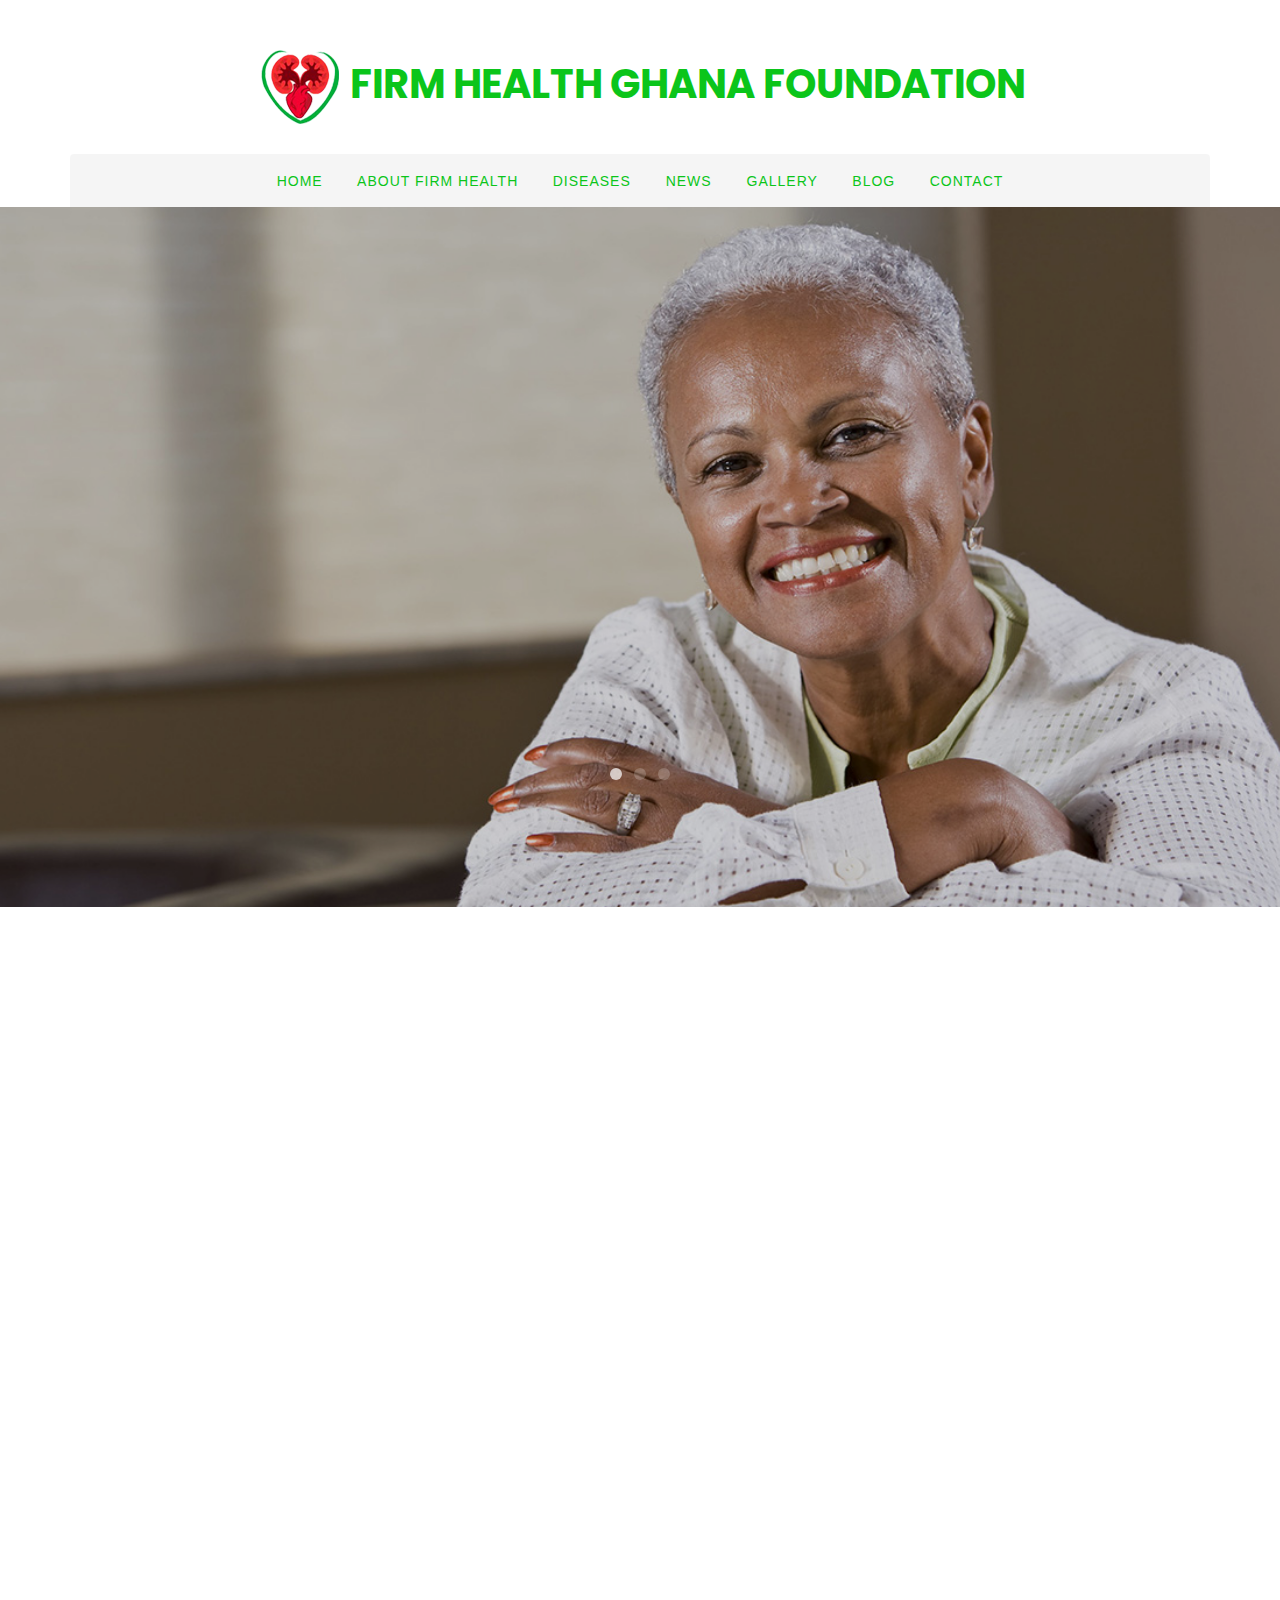
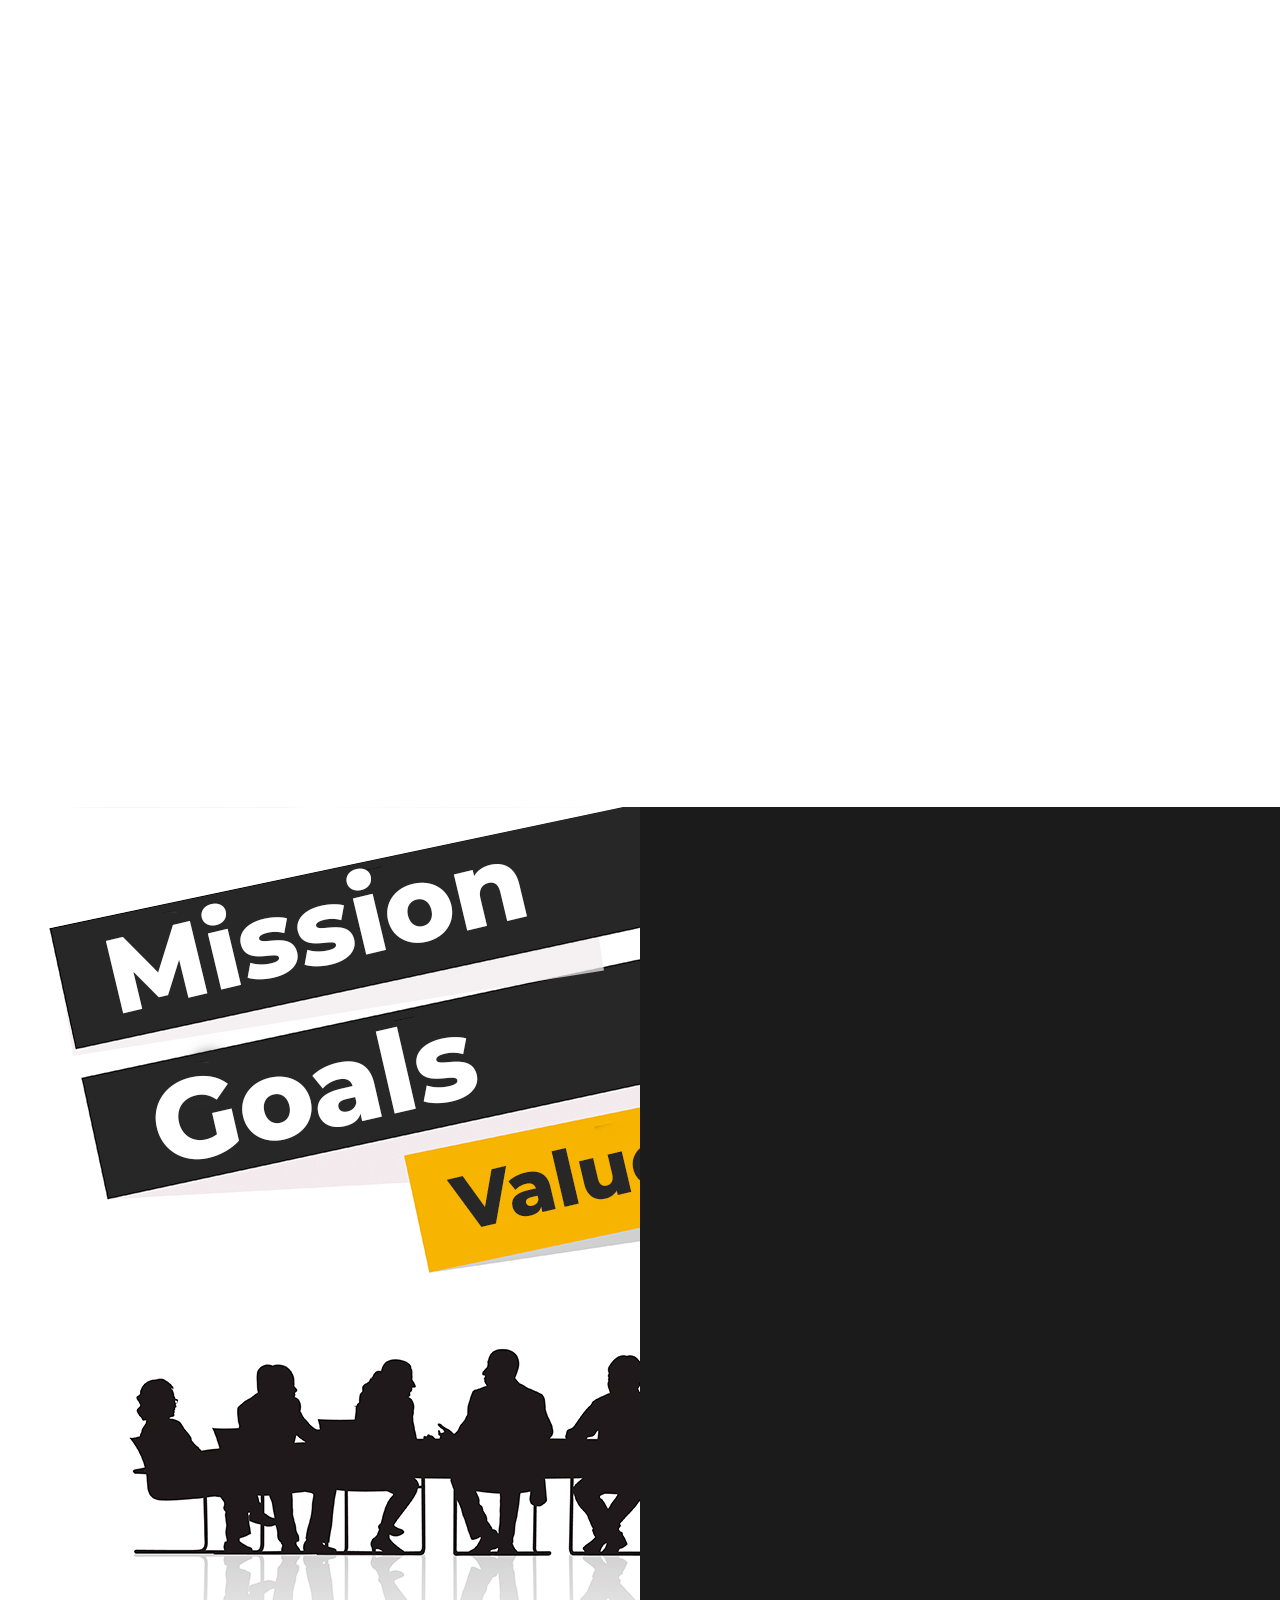
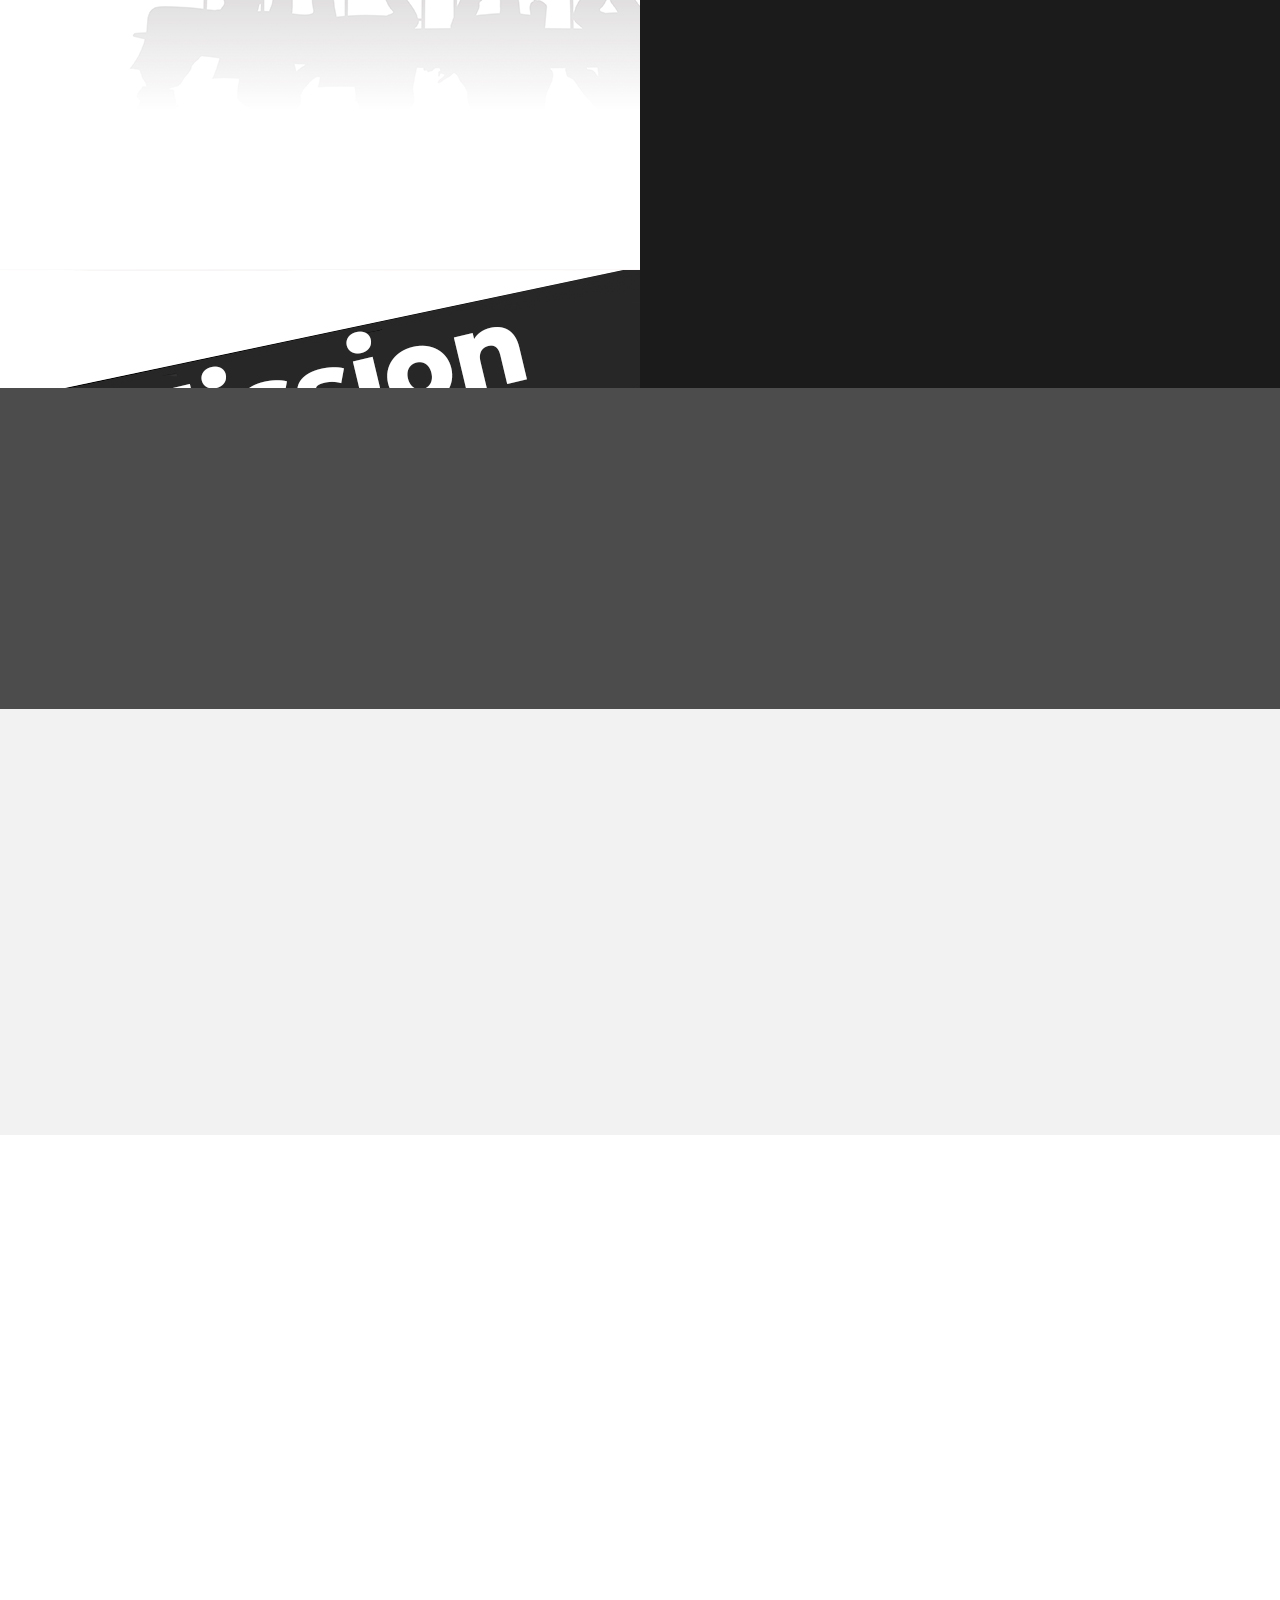
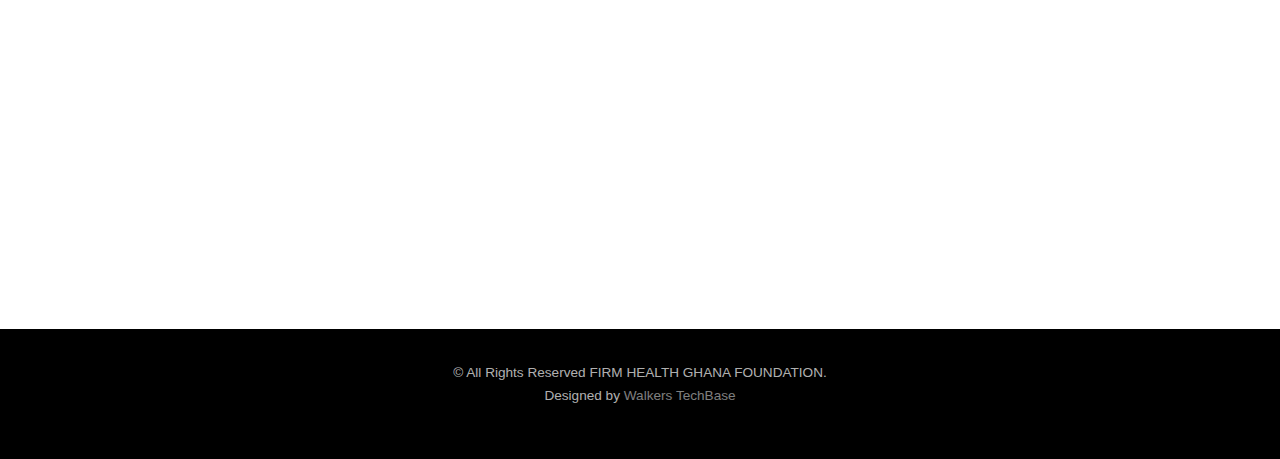
==== index.html @ cdbfe1a8 "Added new files" ====
<!DOCTYPE html>
<!--[if gt IE 8]><!--> <html class="no-js"> <!--<![endif]-->
	<head>
	<meta charset="utf-8">
	<meta http-equiv="X-UA-Compatible" content="IE=edge">
	<title>FIRM HEALTH GHANA FOUNDATION</title>
	<meta name="viewport" content="width=device-width, initial-scale=1">
	<meta name="description" content="Free HTML5 Template by QBOOTSTRAP.COM" />
	<meta name="keywords" content="free html5, free template, free bootstrap, html5, css3, mobile first, responsive" />
	<meta name="author" content="QBOOTSTRAP.COM" />
  	<!-- Facebook and Twitter integration -->
	<meta property="og:title" content=""/>
	<meta property="og:image" content=""/>
	<meta property="og:url" content=""/>
	<meta property="og:site_name" content=""/>
	<meta property="og:description" content=""/>
	<meta name="twitter:title" content="" />
	<meta name="twitter:image" content="" />
	<meta name="twitter:url" content="" />
	<meta name="twitter:card" content="" />
	<link href="https://fonts.googleapis.com/css?family=Poppins:300,400,500,600,700" rel="stylesheet">
	<link href="https://fonts.googleapis.com/css?family=Montserrat:300,400,700" rel="stylesheet">	
	<!-- Animate.css -->
	<link rel="stylesheet" href="css/animate.css">
	<!-- Icomoon Icon Fonts-->
	<link rel="stylesheet" href="css/icomoon.css">
	<!-- Bootstrap  -->
	<link rel="stylesheet" href="css/bootstrap.css">
	<!-- Magnific Popup -->
	<link rel="stylesheet" href="css/magnific-popup.css">
	<!-- Owl Carousel  -->
	<link rel="stylesheet" href="css/owl.carousel.min.css">
	<link rel="stylesheet" href="css/owl.theme.default.min.css">
	<!-- Flexslider  -->
	<link rel="stylesheet" href="css/flexslider.css">
	<!-- Theme style  -->
	<link rel="stylesheet" href="css/style.css">
	<!-- Modernizr JS -->
	<script src="js/modernizr-2.6.2.min.js"></script>
	</head>
	<body>		
	<div class="qbootstrap-loader"></div>
	<div id="page">
	<nav class="qbootstrap-nav" role="navigation">
		<div class="top-menu">
			<div class="container">
				<div class="row">
					<div class="col-xs-12">
						<div class="top">
							<div class="row">
								<div class="col-md-12  text-center">
									<div id="qbootstrap-logo"><a href="index.html"><img src="images/logo.png">FIRM HEALTH <span> GHANA FOUNDATION</span></a></div>
								</div>
							</div>
						</div>
					</div>
					<div class="col-xs-12 text-center">
						<div class="menu-1">
							<ul>
								<li  class="active"><a href="index.html">Home</a></li>
								<li><a href="about.html">About Firm Health</a></li>
								<li class="has-dropdown">
									<a href="#">Diseases</a>
									<ul class="dropdown">
										<li><a href="disease.html">Chronic Kidney Disease</a></li>
										<li><a href="disease.html">You and Your Kidney </a></li>
										<li><a href="disease.html">Diabetes</a></li>
										<li><a href="disease.html">Hypertension </a></li>
										<li><a href="disease.html">Preventive Tips</a></li>
									</ul>
								</li>
								<li class="has-dropdown">
									<a href="#">News</a>
									<ul class="dropdown">
										<li><a href="news.html">News</a></li>
										<li><a href="events.html">Events</a></li>
									</ul>
								</li>
								<li><a href="gallery.html">Gallery</a></li>
								<li><a href="blog.html">Blog</a></li>
								<li><a href="contact.html">Contact</a></li>
							</ul>
						</div>
					</div>
				</div>
				
			</div>
		</div>
	</nav>
	<aside id="qbootstrap-hero">
		<div class="flexslider">
			<ul class="slides">
		   	<li style="background-image: url(images/kidney2.jpg);">
		   		<div class="overlay"></div>
		   		<div class="container">
		   			<div class="row">
			   			<div class="col-md-8 col-md-offset-2 text-center slider-text">
			   				<div class="slider-text-inner">
			   					<h1><strong>Join Us in Fighting Kidney Disease in All Front</strong></h1>
									<p><a class="btn btn-primary btn-lg" href="contact.html">Donate Now</a></p>
			   				</div>
			   			</div>
			   		</div>
		   		</div>
		   	</li>
		   	<li style="background-image: url(images/kidney4.jpg);">
		   		<div class="overlay"></div>
		   		<div class="container">
		   			<div class="row">
			   			<div class="col-md-8 col-md-offset-2 text-center slider-text">
			   				<div class="slider-text-inner">
			   					<h1><strong> Donate Now to Save A Life From Kidney Disease</strong></h1>
								<p><a class="btn btn-primary btn-lg" href="contact.html">Donate Now</a></p>
			   				</div>
			   			</div>
			   		</div>
		   		</div>
		   	</li>
		   	<li style="background-image: url(http://firmhealthghana.org/wp-content/uploads/2019/08/kidney1.jpg);">
		   		<div class="overlay"></div>
		   		<div class="container">
		   			<div class="row">
			   			<div class="col-md-8 col-md-offset-2 text-center slider-text">
			   				<div class="slider-text-inner">
								<h1><strong>Make Kidney Health Your Concern</strong></h1>
			   					<h1>to bring Smiles on Faces of our Loved ones</h1>
								<p><a class="btn btn-primary btn-lg btn-learn" href="contact.html">Donate Now</a></p>
			   				</div>
			   			</div>
			   		</div>
		   		</div>
		   	</li>		   	
		  	</ul>
	  	</div>
	</aside>

	<div id="qbootstrap-intro">
		<div class="row">
			<div class="intro animate-box">
				<div class="intro-grid color-1">
					<h3>Join Us</h3>
					<p>Let Us come together to fight Kidney Disease in All Front</p>
				</div>
				<div class="intro-grid color-2">
					<h3>Donation</h3>
					<p>Donate to save a Life from Kidney disease</p>
				</div>
				<div class="intro-grid color-3">
					<h3>Awareness</h3>
					<p>Make kidney health your concern</p>
				</div>
			</div>
		</div>
	</div>
	<div id="qbootstrap-register"  data-stellar-background-ratio="0.5">
		<div class="container">
			<div class="row">
				<div class="col-md-10 col-md-offset-1 animate-box">
					<div class="date-counter text-center">
						<h2 class="abt">About <strong class="color">OUR FOUNDATION</strong></h2>
						<p class="text-c">Firm Health Ghana Foundation (FHGF), is a voluntary, non-governmental, non-partisan, non-profit, patient focused and humanitarian organization interested in prevention of kidney disease by early detection through screening and awareness creation through education.
							 It was registered with the Registrar General Department of Ghana, under the company’s act 1963 (act 179) as a company limited by guarantee in July 2012.
							</p>
					</div>
					<div id="qbootstrap-intro">
						<div class="row">
							<div class="intro animate-box">
								<div class="intro-grid color-1">
									<h3><span class="qbootstrap-counter-label2">Run intervention in </span></h3>
									<h3><span class="counters qbootstrap-counter js-counter" data-from="0" data-to="6" data-speed="3500" data-refresh-interval="50"></span><strong class="plus">+</strong></h3>
								   <h3><span class="qbootstrap-counter-label2">Communities</span></h3>
								</div>
								<div class="intro-grid color-2">
									<h3><span class="qbootstrap-counter-label2">We have reached</span></h3>
									<h3><span class="counters qbootstrap-counter js-counter" data-from="0" data-to="100" data-speed="5000" data-refresh-interval="50"></span><strong  class="plus">+</strong></h3>
									<h3><span class="qbootstrap-counter-label2">people</span></h3>
								</div>
								<div class="intro-grid color-3">
									<h3><span class="qbootstrap-counter-label2">Over</span></h3>
									<h3><span class="counters qbootstrap-counter js-counter" data-from="0" data-to="10" data-speed="4500" data-refresh-interval="50"></span><strong class="plus">+</strong></h3>
									<h3><span class="qbootstrap-counter-label2">Volunteers</span></h3>
								</div>
							</div>
						</div>
					</div>
				</div>
			</div>
		</div>
	<div id="qbootstrap-services">
		<div class="container">
			<div class="row animate-box">
				<div class="col-md-6 col-md-offset-3 text-center qbootstrap-heading">
					<h2>What We Do</h2>
				</div>
			</div>
			<div class="row">
				<div class="col-md-6 animate-box">
					<div class="services">
						<span class="icon">
							<i class="icon-flow-merge"></i>
						</span>
						<div class="desc">
							<h3><a href="#">BLOOD SUGAR LEVEL TESTING</a></h3>
							<p>A blood sugar test measures the amount of a sugar called glucose in a sample of your blood.
								Glucose is a major source of energy for most cells of the body, including brain cells. Glucose is a building block for carbohydrates. 
								Carbohydrates are found in fruit, cereal, bread, pasta, and rice. Carbohydrates are quickly turned into glucose in your body. 
								This can raise your blood glucose level.</p>
						</div>
					</div>
				</div>
				<div class="col-md-6 animate-box">
					<div class="services">
						<span class="icon">
							<i class="icon-flow-merge"></i>
						</span>
						<div class="desc">
							<h3><a href="#">KIDNEY SCREENING</a></h3>
							<p> Screening (looking) for early kidney disease in people who are not already known to have it. Kidney disease 
								is common and is commonly insidious in onset. The burden of kidney disease in its earlier stages lies not only in the risk of progression but in the complications of decreased kidney function and the risk of heart disease</p>
						</div>
					</div>
				</div>
				<div class="col-md-6 animate-box">
					<div class="services">
						<span class="icon">
							<i class="icon-flow-merge"></i>
						</span>
						<div class="desc">
							<h3><a href="#">MONTHLY HEALTH WALK</a></h3>
							<p>Walking is a great way to improve or maintain your overall health. Just 30 minutes every day can increase cardiovascular fitness, strengthen bones, reduce excess body fat, and boost muscle power and endurance</p>
						</div>
					</div>
				</div>

				<div class="col-md-6 animate-box">
					<div class="services">
						<span class="icon">
							<i class="icon-flow-merge"></i>
						</span>
						<div class="desc">
							<h3><a href="#">WEEKLY PUBLIC HEALTH RADIO PROGRAM</a></h3>
							<p>Public health has been defined as "the science and art of preventing disease”, 
								prolonging life ... Public health communications programs help to create awareness of the health situations</p>
						</div>
					</div>
				</div>
			</div>
		</div>
	</div>

	<div id="qbootstrap-choose">
		<div class="container-fluid">
			<div class="row">
				<div class="choose">
					<div class="half img-bg" style="background-image: url(images/img_bg_6.jpg);"></div>
					<div class="half features-wrap">
						<div class="features animate-box">
							<span class="icon text-center"><i class="icon-tick-outline"></i></span>
							<div class="desc">
								<h3>OUR MISSION</h3>
								<p>To promote good kidney health through education, advocacy and support</p>
							</div>
						</div>
						<div class="features animate-box">
							<span class="icon text-center"><i class="icon-tick-outline"></i></span>
							<div class="desc">
								<h3>OUR VISION</h3>
								<p>Your Health, Our Concern</p>
							</div>
						</div>
						<div class="features animate-box">
							<span class="icon text-center"><i class="icon-tick-outline"></i></span>
							<div class="desc">
								<h3>OUR GOAL</h3>
								<p>Our short term goals are to implement, Kidney Early Evaluation & Prevention (KEEP) programme, for corporate institutions,
								   churches, social clubs and organizations and some deprived communities in and around Tarkwa Nsuaem Municipality.</p>
							</div>
						</div>
						<div class="features animate-box">
							<span class="icon text-center"><i class="icon-tick-outline"></i></span>
							<div class="desc">
								<h3>OUR OBJECTIVES</h3>
								<ul>
									<li>To raise awareness of the risk factors of the kidney disease through education</li>
									<li>Educating people on the need to live healthy lifestyles</li>
									<li>Provide free public renal screening</li>
									<li>And assist those affected by the disease to seek early treatment</li>
								</ul>
							</div>
						</div>
						<div class="features animate-box">
							<span class="icon text-center"><i class="icon-tick-outline"></i></span>
							<div class="desc">
								<h3>CORE VALUES</h3>
								<li>Education through awareness creation</li>
								<li>Prevention through early screening</li>
								<li>Collaboration with agencies and institutions involved in public health</li>
								<li>Advocacy on healthy lifestyles</li>
							</div>
						</div>
					</div>
				</div>
			</div>
		</div>
	</div>

	<div id="qbootstrap-register" style="background-image: url(images/kidney3.jpg);" data-stellar-background-ratio="0.5">
		<div class="overlay"></div>
		<div class="container">
			<div class="row">
				<div class="col-md-10 col-md-offset-1 animate-box">
					<div class="date-counter text-center">
						<h2> <strong class="color">GIVE HELP WHERE IT IS NEEDED THE MOST</strong></h2>
						<h3 style="color:#fff;text-align:justify;">There is an estimated 12,000 kidney failure cases are recorded among Ghanaians every year. Across the globe, 10 percent of the population is affected 
							by preventable yet deadly kidney diseases. Chronic Kidney Disease (CKD) was ranked 18th in the list of causes of total number of deaths worldwide according 
							to the 2010 Global Burden of Disease study. The degree of movement up the list was second only to that for HIV and AIDS. Join us in creating awareness in 
							impoverished communities in Ghana
						</h3>
					</div>
				</div>
			</div>
		</div>
	</div>
	<div id="qbootstrap-testimonial" class="qbootstrap-bg-section">
		<div class="container">
			<div class="row animate-box">
				<div  style="margin-top: 30px;" class="col-md-6 col-md-offset-3 text-center qbootstrap-heading">
					<h3><span>BECOME A VOLUNTEER</h3>
					<p class="join">Join our cause become a volunteer today and help save millions of Ghanaians in deprived communities from kidney Diseases. Not onlu are you doing a good deed, but you learn and grow</p>
					<p><a href="contact.html" style="background-color:black;color:#fff;" class="btn  btn-lg">Donate Now</i></a></p>
				</div>
			</div>
		</div>
	</div>

	<div id="qbootstrap-blog">
		<div class="container">
			<div class="row animate-box">
				<div class="col-md-6 col-md-offset-3 text-center qbootstrap-heading">
					<h2>Our blog</h2>
				</div>
			</div>
			<div class="row">
				<div class="col-md-12">
					<div class="row animate-box">
						<div class="owl-carousel owl-carousel-fullwidth">
							<div class="item">
								<div class="blog-slide active">
									<a href="http://firmhealthghana.org/?p=29" target="_blank" class="blog-box" style="background-image: url(http://firmhealthghana.org/wp-content/uploads/2019/04/capturing-the-human-heart-227847-unsplash.jpg);">
									<span class="date">Nov 28, 2018</span>
									</a>
									<div class="desc">
										<h3><a href="blog.html">YOU CAN LIVE WITHOUT MONEY</a></h3>
									</div>
								</div>
							</div>
							<div class="item">
								<div class="blog-slide active">
									<a href="http://firmhealthghana.org/?p=27" target="_blank" class="blog-box" style="background-image: url(http://firmhealthghana.org/wp-content/uploads/2019/04/abigail-keenan-27292-unsplash.jpg);">
										<span class="date">Nov 28, 2018</span>
									</a>
									<div class="desc">
										<h3><a href="blog.html">PROVIDING WATER IN DRY AREAS</a></h3>
									</div>
								</div>
							</div>
							<div class="item">
								<div class="blog-slide active">
									<a href="http://firmhealthghana.org/?p=25" target="_blank" class="blog-box" style="background-image: url(http://firmhealthghana.org/wp-content/uploads/2019/04/alexandr-podvalny-221893-unsplash.jpg);">
										<span class="date">Nov 28, 2018</span>
									</a>
									<div class="desc">
										<h3><a href="blog.html">LIFE LIVING IN A POVERTY CAMP </a></h3>
									</div>
								</div>
							</div>
						</div>
					</div>
				</div>
			</div>
		</div>
	</div>
</div>
	<footer id="qbootstrap-footer" role="contentinfo">
		<div class="row copyright">
			<div class="col-md-12 text-center">
				<p>
                    <small class="block">&copy; All Rights Reserved FIRM HEALTH GHANA FOUNDATION.</small> 
                    <small class="block">Designed by <a href="#">Walkers TechBase</a></small>
                </p>
			</div>
		</div>
	</footer>
	<div class="gototop js-top">
		<a href="#" class="js-gotop"><i class="icon-arrow-up"></i></a>
	</div>	
	<!-- jQuery -->
	<script src="js/jquery.min.js"></script>
	<!-- jQuery Easing -->
	<script src="js/jquery.easing.1.3.js"></script>
	<!-- Bootstrap -->
	<script src="js/bootstrap.min.js"></script>
	<!-- Waypoints -->
	<script src="js/jquery.waypoints.min.js"></script>
	<!-- Stellar Parallax -->
	<script src="js/jquery.stellar.min.js"></script>
	<!-- Carousel -->
	<script src="js/owl.carousel.min.js"></script>
	<!-- Flexslider -->
	<script src="js/jquery.flexslider-min.js"></script>
	<!-- countTo -->
	<script src="js/jquery.countTo.js"></script>
	<!-- Magnific Popup -->
	<script src="js/jquery.magnific-popup.min.js"></script>
	<script src="js/magnific-popup-options.js"></script>
	<!-- Sticky Kit -->
	<script src="js/sticky-kit.min.js"></script>
	<!-- Main -->
	<script src="js/main.js"></script>

	</body>
</html>
---- css/icomoon.css ----
@font-face {
  font-family: 'icomoon';
  src:  url('fonts/icomoon.eot?6py85u');
  src:  url('fonts/icomoon.eot?6py85u#iefix') format('embedded-opentype'),
    url('fonts/icomoon.ttf?6py85u') format('truetype'),
    url('fonts/icomoon.woff?6py85u') format('woff'),
    url('fonts/icomoon.svg?6py85u#icomoon') format('svg');
  font-weight: normal;
  font-style: normal;
}

[class^="icon-"], [class*=" icon-"] {
  /* use !important to prevent issues with browser extensions that change fonts */
  font-family: 'icomoon' !important;
  speak: none;
  font-style: normal;
  font-weight: normal;
  font-variant: normal;
  text-transform: none;
  line-height: 1;

  /* Better Font Rendering =========== */
  -webkit-font-smoothing: antialiased;
  -moz-osx-font-smoothing: grayscale;
}

.icon-times:before {
  content: "\e930";
}
.icon-tick:before {
  content: "\e931";
}
.icon-plus:before {
  content: "\e932";
}
.icon-minus:before {
  content: "\e933";
}
.icon-equals:before {
  content: "\e934";
}
.icon-divide:before {
  content: "\e935";
}
.icon-chevron-right:before {
  content: "\e936";
}
.icon-chevron-left:before {
  content: "\e937";
}
.icon-arrow-right-thick:before {
  content: "\e938";
}
.icon-arrow-left-thick:before {
  content: "\e939";
}
.icon-th-small:before {
  content: "\e93a";
}
.icon-th-menu:before {
  content: "\e93b";
}
.icon-th-list:before {
  content: "\e93c";
}
.icon-th-large:before {
  content: "\e93d";
}
.icon-home:before {
  content: "\e93e";
}
.icon-arrow-forward:before {
  content: "\e93f";
}
.icon-arrow-back:before {
  content: "\e940";
}
.icon-rss:before {
  content: "\e941";
}
.icon-location:before {
  content: "\e942";
}
.icon-link:before {
  content: "\e943";
}
.icon-image:before {
  content: "\e944";
}
.icon-arrow-up-thick:before {
  content: "\e945";
}
.icon-arrow-down-thick:before {
  content: "\e946";
}
.icon-starburst:before {
  content: "\e947";
}
.icon-starburst-outline:before {
  content: "\e948";
}
.icon-star3:before {
  content: "\e949";
}
.icon-flow-children:before {
  content: "\e94a";
}
.icon-export:before {
  content: "\e94b";
}
.icon-delete2:before {
  content: "\e94c";
}
.icon-delete-outline:before {
  content: "\e94d";
}
.icon-cloud-storage:before {
  content: "\e94e";
}
.icon-wi-fi:before {
  content: "\e94f";
}
.icon-heart:before {
  content: "\e950";
}
.icon-flash:before {
  content: "\e951";
}
.icon-cancel:before {
  content: "\e952";
}
.icon-backspace:before {
  content: "\e953";
}
.icon-attachment:before {
  content: "\e954";
}
.icon-arrow-move:before {
  content: "\e955";
}
.icon-warning:before {
  content: "\e956";
}
.icon-user:before {
  content: "\e957";
}
.icon-radar:before {
  content: "\e958";
}
.icon-lock-open:before {
  content: "\e959";
}
.icon-lock-closed:before {
  content: "\e95a";
}
.icon-location-arrow:before {
  content: "\e95b";
}
.icon-info:before {
  content: "\e95c";
}
.icon-user-delete:before {
  content: "\e95d";
}
.icon-user-add:before {
  content: "\e95e";
}
.icon-media-pause:before {
  content: "\e95f";
}
.icon-group:before {
  content: "\e960";
}
.icon-chart-pie:before {
  content: "\e961";
}
.icon-chart-line:before {
  content: "\e962";
}
.icon-chart-bar:before {
  content: "\e963";
}
.icon-chart-area:before {
  content: "\e964";
}
.icon-video:before {
  content: "\e965";
}
.icon-point-of-interest:before {
  content: "\e966";
}
.icon-infinity:before {
  content: "\e967";
}
.icon-globe:before {
  content: "\e968";
}
.icon-eye:before {
  content: "\e969";
}
.icon-cog:before {
  content: "\e96a";
}
.icon-camera:before {
  content: "\e96b";
}
.icon-upload:before {
  content: "\e96c";
}
.icon-scissors:before {
  content: "\e96d";
}
.icon-refresh:before {
  content: "\e96e";
}
.icon-pin:before {
  content: "\e96f";
}
.icon-key:before {
  content: "\e970";
}
.icon-info-large:before {
  content: "\e971";
}
.icon-eject:before {
  content: "\e972";
}
.icon-download:before {
  content: "\e973";
}
.icon-zoom:before {
  content: "\e974";
}
.icon-zoom-out:before {
  content: "\e975";
}
.icon-zoom-in:before {
  content: "\e976";
}
.icon-sort-numerically:before {
  content: "\e977";
}
.icon-sort-alphabetically:before {
  content: "\e978";
}
.icon-input-checked:before {
  content: "\e979";
}
.icon-calender:before {
  content: "\e97a";
}
.icon-world2:before {
  content: "\e97b";
}
.icon-notes:before {
  content: "\e97c";
}
.icon-code:before {
  content: "\e97d";
}
.icon-arrow-sync:before {
  content: "\e97e";
}
.icon-arrow-shuffle:before {
  content: "\e97f";
}
.icon-arrow-repeat:before {
  content: "\e980";
}
.icon-arrow-minimise:before {
  content: "\e981";
}
.icon-arrow-maximise:before {
  content: "\e982";
}
.icon-arrow-loop:before {
  content: "\e983";
}
.icon-anchor:before {
  content: "\e984";
}
.icon-spanner:before {
  content: "\e985";
}
.icon-puzzle:before {
  content: "\e986";
}
.icon-power:before {
  content: "\e987";
}
.icon-plane:before {
  content: "\e988";
}
.icon-pi:before {
  content: "\e989";
}
.icon-phone:before {
  content: "\e98a";
}
.icon-microphone2:before {
  content: "\e98b";
}
.icon-media-rewind:before {
  content: "\e98c";
}
.icon-flag:before {
  content: "\e98d";
}
.icon-adjust-brightness:before {
  content: "\e98e";
}
.icon-waves:before {
  content: "\e98f";
}
.icon-social-twitter:before {
  content: "\e990";
}
.icon-social-facebook:before {
  content: "\e991";
}
.icon-social-dribbble:before {
  content: "\e992";
}
.icon-media-stop:before {
  content: "\e993";
}
.icon-media-record:before {
  content: "\e994";
}
.icon-media-play:before {
  content: "\e995";
}
.icon-media-fast-forward:before {
  content: "\e996";
}
.icon-media-eject:before {
  content: "\e997";
}
.icon-social-vimeo:before {
  content: "\e998";
}
.icon-social-tumbler:before {
  content: "\e999";
}
.icon-social-skype:before {
  content: "\e99a";
}
.icon-social-pinterest:before {
  content: "\e99b";
}
.icon-social-linkedin:before {
  content: "\e99c";
}
.icon-social-last-fm:before {
  content: "\e99d";
}
.icon-social-github:before {
  content: "\e99e";
}
.icon-social-flickr:before {
  content: "\e99f";
}
.icon-at:before {
  content: "\e9a0";
}
.icon-times-outline:before {
  content: "\e9a1";
}
.icon-plus-outline:before {
  content: "\e9a2";
}
.icon-minus-outline:before {
  content: "\e9a3";
}
.icon-tick-outline:before {
  content: "\e9a4";
}
.icon-th-large-outline:before {
  content: "\e9a5";
}
.icon-equals-outline:before {
  content: "\e9a6";
}
.icon-divide-outline:before {
  content: "\e9a7";
}
.icon-chevron-right-outline:before {
  content: "\e9a8";
}
.icon-chevron-left-outline:before {
  content: "\e9a9";
}
.icon-arrow-right-outline:before {
  content: "\e9aa";
}
.icon-arrow-left-outline:before {
  content: "\e9ab";
}
.icon-th-small-outline:before {
  content: "\e9ac";
}
.icon-th-menu-outline:before {
  content: "\e9ad";
}
.icon-th-list-outline:before {
  content: "\e9ae";
}
.icon-news2:before {
  content: "\e9b1";
}
.icon-home-outline:before {
  content: "\e9b2";
}
.icon-arrow-up-outline:before {
  content: "\e9b3";
}
.icon-arrow-forward-outline:before {
  content: "\e9b4";
}
.icon-arrow-down-outline:before {
  content: "\e9b5";
}
.icon-arrow-back-outline:before {
  content: "\e9b6";
}
.icon-trash3:before {
  content: "\e9b7";
}
.icon-rss-outline:before {
  content: "\e9b8";
}
.icon-message:before {
  content: "\e9b9";
}
.icon-location-outline:before {
  content: "\e9ba";
}
.icon-link-outline:before {
  content: "\e9bb";
}
.icon-image-outline:before {
  content: "\e9bc";
}
.icon-export-outline:before {
  content: "\e9bd";
}
.icon-cross:before {
  content: "\e9be";
}
.icon-wi-fi-outline:before {
  content: "\e9bf";
}
.icon-star-outline:before {
  content: "\e9c0";
}
.icon-media-pause-outline:before {
  content: "\e9c1";
}
.icon-mail:before {
  content: "\e9c2";
}
.icon-heart-outline:before {
  content: "\e9c3";
}
.icon-flash-outline:before {
  content: "\e9c4";
}
.icon-cancel-outline:before {
  content: "\e9c5";
}
.icon-beaker:before {
  content: "\e9c6";
}
.icon-arrow-move-outline:before {
  content: "\e9c7";
}
.icon-watch2:before {
  content: "\e9c8";
}
.icon-warning-outline:before {
  content: "\e9c9";
}
.icon-time:before {
  content: "\e9ca";
}
.icon-radar-outline:before {
  content: "\e9cb";
}
.icon-lock-open-outline:before {
  content: "\e9cc";
}
.icon-location-arrow-outline:before {
  content: "\e9cd";
}
.icon-info-outline:before {
  content: "\e9ce";
}
.icon-backspace-outline:before {
  content: "\e9cf";
}
.icon-attachment-outline:before {
  content: "\e9d0";
}
.icon-user-outline:before {
  content: "\e9d1";
}
.icon-user-delete-outline:before {
  content: "\e9d2";
}
.icon-user-add-outline:before {
  content: "\e9d3";
}
.icon-lock-closed-outline:before {
  content: "\e9d4";
}
.icon-group-outline:before {
  content: "\e9d5";
}
.icon-chart-pie-outline:before {
  content: "\e9d6";
}
.icon-chart-line-outline:before {
  content: "\e9d7";
}
.icon-chart-bar-outline:before {
  content: "\e9d8";
}
.icon-chart-area-outline:before {
  content: "\e9d9";
}
.icon-video-outline:before {
  content: "\e9da";
}
.icon-point-of-interest-outline:before {
  content: "\e9db";
}
.icon-map:before {
  content: "\e9dc";
}
.icon-key-outline:before {
  content: "\e9dd";
}
.icon-infinity-outline:before {
  content: "\e9de";
}
.icon-globe-outline:before {
  content: "\e9df";
}
.icon-eye-outline:before {
  content: "\e9e0";
}
.icon-cog-outline:before {
  content: "\e9e1";
}
.icon-camera-outline:before {
  content: "\e9e2";
}
.icon-upload-outline:before {
  content: "\e9e3";
}
.icon-support:before {
  content: "\e9e4";
}
.icon-scissors-outline:before {
  content: "\e9e5";
}
.icon-refresh-outline:before {
  content: "\e9e6";
}
.icon-info-large-outline:before {
  content: "\e9e7";
}
.icon-eject-outline:before {
  content: "\e9e8";
}
.icon-download-outline:before {
  content: "\e9e9";
}
.icon-battery-mid:before {
  content: "\e9ea";
}
.icon-battery-low:before {
  content: "\e9eb";
}
.icon-battery-high:before {
  content: "\e9ec";
}
.icon-zoom-outline:before {
  content: "\e9ed";
}
.icon-zoom-out-outline:before {
  content: "\e9ee";
}
.icon-zoom-in-outline:before {
  content: "\e9ef";
}
.icon-tag3:before {
  content: "\e9f0";
}
.icon-tabs-outline:before {
  content: "\e9f1";
}
.icon-pin-outline:before {
  content: "\e9f2";
}
.icon-message-typing:before {
  content: "\e9f3";
}
.icon-directions:before {
  content: "\e9f4";
}
.icon-battery-full:before {
  content: "\e9f5";
}
.icon-battery-charge:before {
  content: "\e9f6";
}
.icon-pipette:before {
  content: "\e9f7";
}
.icon-pencil:before {
  content: "\e9f8";
}
.icon-folder:before {
  content: "\e9f9";
}
.icon-folder-delete:before {
  content: "\e9fa";
}
.icon-folder-add:before {
  content: "\e9fb";
}
.icon-edit:before {
  content: "\e9fc";
}
.icon-document:before {
  content: "\e9fd";
}
.icon-document-delete:before {
  content: "\e9fe";
}
.icon-document-add:before {
  content: "\e9ff";
}
.icon-brush:before {
  content: "\ea00";
}
.icon-thumbs-up:before {
  content: "\ea01";
}
.icon-thumbs-down:before {
  content: "\ea02";
}
.icon-pen:before {
  content: "\ea03";
}
.icon-sort-numerically-outline:before {
  content: "\ea04";
}
.icon-sort-alphabetically-outline:before {
  content: "\ea05";
}
.icon-social-last-fm-circular:before {
  content: "\ea06";
}
.icon-social-github-circular:before {
  content: "\ea07";
}
.icon-compass:before {
  content: "\ea08";
}
.icon-bookmark:before {
  content: "\ea09";
}
.icon-input-checked-outline:before {
  content: "\ea0a";
}
.icon-code-outline:before {
  content: "\ea0b";
}
.icon-calender-outline:before {
  content: "\ea0c";
}
.icon-business-card:before {
  content: "\ea0d";
}
.icon-arrow-up:before {
  content: "\ea0e";
}
.icon-arrow-sync-outline:before {
  content: "\ea0f";
}
.icon-arrow-right:before {
  content: "\ea10";
}
.icon-arrow-repeat-outline:before {
  content: "\ea11";
}
.icon-arrow-loop-outline:before {
  content: "\ea12";
}
.icon-arrow-left:before {
  content: "\ea13";
}
.icon-flow-switch:before {
  content: "\ea14";
}
.icon-flow-parallel:before {
  content: "\ea15";
}
.icon-flow-merge:before {
  content: "\ea16";
}
.icon-document-text:before {
  content: "\ea17";
}
.icon-clipboard:before {
  content: "\ea18";
}
.icon-calculator:before {
  content: "\ea19";
}
.icon-arrow-minimise-outline:before {
  content: "\ea1a";
}
.icon-arrow-maximise-outline:before {
  content: "\ea1b";
}
.icon-arrow-down:before {
  content: "\ea1c";
}
.icon-gift:before {
  content: "\ea1d";
}
.icon-film:before {
  content: "\ea1e";
}
.icon-database:before {
  content: "\ea1f";
}
.icon-bell:before {
  content: "\ea20";
}
.icon-anchor-outline:before {
  content: "\ea21";
}
.icon-adjust-contrast:before {
  content: "\ea22";
}
.icon-world-outline:before {
  content: "\ea23";
}
.icon-shopping-bag:before {
  content: "\ea24";
}
.icon-power-outline:before {
  content: "\ea25";
}
.icon-notes-outline:before {
  content: "\ea26";
}
.icon-device-tablet:before {
  content: "\ea27";
}
.icon-device-phone:before {
  content: "\ea28";
}
.icon-device-laptop:before {
  content: "\ea29";
}
.icon-device-desktop:before {
  content: "\ea2a";
}
.icon-briefcase:before {
  content: "\ea2b";
}
.icon-stopwatch:before {
  content: "\ea2c";
}
.icon-spanner-outline:before {
  content: "\ea2d";
}
.icon-puzzle-outline:before {
  content: "\ea2e";
}
.icon-printer:before {
  content: "\ea2f";
}
.icon-pi-outline:before {
  content: "\ea30";
}
.icon-lightbulb:before {
  content: "\ea31";
}
.icon-flag-outline:before {
  content: "\ea32";
}
.icon-contacts:before {
  content: "\ea33";
}
.icon-archive2:before {
  content: "\ea34";
}
.icon-weather-stormy:before {
  content: "\ea35";
}
.icon-weather-shower:before {
  content: "\ea36";
}
.icon-weather-partly-sunny:before {
  content: "\ea37";
}
.icon-weather-downpour:before {
  content: "\ea38";
}
.icon-weather-cloudy:before {
  content: "\ea39";
}
.icon-plane-outline:before {
  content: "\ea3a";
}
.icon-phone-outline:before {
  content: "\ea3b";
}
.icon-microphone-outline:before {
  content: "\ea3c";
}
.icon-weather-windy:before {
  content: "\ea3d";
}
.icon-weather-windy-cloudy:before {
  content: "\ea3e";
}
.icon-weather-sunny:before {
  content: "\ea3f";
}
.icon-weather-snow:before {
  content: "\ea40";
}
.icon-weather-night:before {
  content: "\ea41";
}
.icon-media-stop-outline:before {
  content: "\ea42";
}
.icon-media-rewind-outline:before {
  content: "\ea43";
}
.icon-media-record-outline:before {
  content: "\ea44";
}
.icon-media-play-outline:before {
  content: "\ea45";
}
.icon-media-fast-forward-outline:before {
  content: "\ea46";
}
.icon-media-eject-outline:before {
  content: "\ea47";
}
.icon-wine:before {
  content: "\ea48";
}
.icon-waves-outline:before {
  content: "\ea49";
}
.icon-ticket:before {
  content: "\ea4a";
}
.icon-tags:before {
  content: "\ea4b";
}
.icon-plug:before {
  content: "\ea4c";
}
.icon-headphones:before {
  content: "\ea4d";
}
.icon-credit-card:before {
  content: "\ea4e";
}
.icon-coffee:before {
  content: "\ea4f";
}
.icon-book:before {
  content: "\ea50";
}
.icon-beer:before {
  content: "\ea51";
}
.icon-volume2:before {
  content: "\ea52";
}
.icon-volume-up:before {
  content: "\ea53";
}
.icon-volume-mute:before {
  content: "\ea54";
}
.icon-volume-down:before {
  content: "\ea55";
}
.icon-social-vimeo-circular:before {
  content: "\ea56";
}
.icon-social-twitter-circular:before {
  content: "\ea57";
}
.icon-social-pinterest-circular:before {
  content: "\ea58";
}
.icon-social-linkedin-circular:before {
  content: "\ea59";
}
.icon-social-facebook-circular:before {
  content: "\ea5a";
}
.icon-social-dribbble-circular:before {
  content: "\ea5b";
}
.icon-tree:before {
  content: "\ea5c";
}
.icon-thermometer2:before {
  content: "\ea5d";
}
.icon-social-tumbler-circular:before {
  content: "\ea5e";
}
.icon-social-skype-outline:before {
  content: "\ea5f";
}
.icon-social-flickr-circular:before {
  content: "\ea60";
}
.icon-social-at-circular:before {
  content: "\ea61";
}
.icon-shopping-cart:before {
  content: "\ea62";
}
.icon-messages:before {
  content: "\ea63";
}
.icon-leaf:before {
  content: "\ea64";
}
.icon-feather:before {
  content: "\ea65";
}
.icon-eye2:before {
  content: "\e064";
}
.icon-paper-clip:before {
  content: "\e065";
}
.icon-mail5:before {
  content: "\e066";
}
.icon-toggle:before {
  content: "\e067";
}
.icon-layout:before {
  content: "\e068";
}
.icon-link2:before {
  content: "\e069";
}
.icon-bell2:before {
  content: "\e06a";
}
.icon-lock3:before {
  content: "\e06b";
}
.icon-unlock:before {
  content: "\e06c";
}
.icon-ribbon2:before {
  content: "\e06d";
}
.icon-image2:before {
  content: "\e06e";
}
.icon-signal:before {
  content: "\e06f";
}
.icon-target3:before {
  content: "\e070";
}
.icon-clipboard3:before {
  content: "\e071";
}
.icon-clock3:before {
  content: "\e072";
}
.icon-watch:before {
  content: "\e073";
}
.icon-air-play:before {
  content: "\e074";
}
.icon-camera3:before {
  content: "\e075";
}
.icon-video2:before {
  content: "\e076";
}
.icon-disc:before {
  content: "\e077";
}
.icon-printer3:before {
  content: "\e078";
}
.icon-monitor:before {
  content: "\e079";
}
.icon-server:before {
  content: "\e07a";
}
.icon-cog2:before {
  content: "\e07b";
}
.icon-heart3:before {
  content: "\e07c";
}
.icon-paragraph:before {
  content: "\e07d";
}
.icon-align-justify:before {
  content: "\e07e";
}
.icon-align-left:before {
  content: "\e07f";
}
.icon-align-center:before {
  content: "\e080";
}
.icon-align-right:before {
  content: "\e081";
}
.icon-book2:before {
  content: "\e082";
}
.icon-layers2:before {
  content: "\e083";
}
.icon-stack2:before {
  content: "\e084";
}
.icon-stack-2:before {
  content: "\e085";
}
.icon-paper:before {
  content: "\e086";
}
.icon-paper-stack:before {
  content: "\e087";
}
.icon-search3:before {
  content: "\e088";
}
.icon-zoom-in2:before {
  content: "\e089";
}
.icon-zoom-out2:before {
  content: "\e08a";
}
.icon-reply2:before {
  content: "\e08b";
}
.icon-circle-plus:before {
  content: "\e08c";
}
.icon-circle-minus:before {
  content: "\e08d";
}
.icon-circle-check:before {
  content: "\e08e";
}
.icon-circle-cross:before {
  content: "\e08f";
}
.icon-square-plus:before {
  content: "\e090";
}
.icon-square-minus:before {
  content: "\e091";
}
.icon-square-check:before {
  content: "\e092";
}
.icon-square-cross:before {
  content: "\e093";
}
.icon-microphone:before {
  content: "\e094";
}
.icon-record:before {
  content: "\e095";
}
.icon-skip-back:before {
  content: "\e096";
}
.icon-rewind:before {
  content: "\e097";
}
.icon-play4:before {
  content: "\e098";
}
.icon-pause3:before {
  content: "\e099";
}
.icon-stop3:before {
  content: "\e09a";
}
.icon-fast-forward:before {
  content: "\e09b";
}
.icon-skip-forward:before {
  content: "\e09c";
}
.icon-shuffle2:before {
  content: "\e09d";
}
.icon-repeat:before {
  content: "\e09e";
}
.icon-folder2:before {
  content: "\e09f";
}
.icon-umbrella:before {
  content: "\e0a0";
}
.icon-moon:before {
  content: "\e0a1";
}
.icon-thermometer:before {
  content: "\e0a2";
}
.icon-drop:before {
  content: "\e0a3";
}
.icon-sun2:before {
  content: "\e0a4";
}
.icon-cloud3:before {
  content: "\e0a5";
}
.icon-cloud-upload2:before {
  content: "\e0a6";
}
.icon-cloud-download2:before {
  content: "\e0a7";
}
.icon-upload4:before {
  content: "\e0a8";
}
.icon-download4:before {
  content: "\e0a9";
}
.icon-location3:before {
  content: "\e0aa";
}
.icon-location-2:before {
  content: "\e0ab";
}
.icon-map3:before {
  content: "\e0ac";
}
.icon-battery:before {
  content: "\e0ad";
}
.icon-head:before {
  content: "\e0ae";
}
.icon-briefcase3:before {
  content: "\e0af";
}
.icon-speech-bubble:before {
  content: "\e0b0";
}
.icon-anchor2:before {
  content: "\e0b1";
}
.icon-globe2:before {
  content: "\e0b2";
}
.icon-box:before {
  content: "\e0b3";
}
.icon-reload:before {
  content: "\e0b4";
}
.icon-share3:before {
  content: "\e0b5";
}
.icon-marquee:before {
  content: "\e0b6";
}
.icon-marquee-plus:before {
  content: "\e0b7";
}
.icon-marquee-minus:before {
  content: "\e0b8";
}
.icon-tag:before {
  content: "\e0b9";
}
.icon-power2:before {
  content: "\e0ba";
}
.icon-command2:before {
  content: "\e0bb";
}
.icon-alt:before {
  content: "\e0bc";
}
.icon-esc:before {
  content: "\e0bd";
}
.icon-bar-graph:before {
  content: "\e0be";
}
.icon-bar-graph-2:before {
  content: "\e0bf";
}
.icon-pie-graph:before {
  content: "\e0c0";
}
.icon-star:before {
  content: "\e0c1";
}
.icon-arrow-left3:before {
  content: "\e0c2";
}
.icon-arrow-right3:before {
  content: "\e0c3";
}
.icon-arrow-up3:before {
  content: "\e0c4";
}
.icon-arrow-down3:before {
  content: "\e0c5";
}
.icon-volume:before {
  content: "\e0c6";
}
.icon-mute:before {
  content: "\e0c7";
}
.icon-content-right:before {
  content: "\e100";
}
.icon-content-left:before {
  content: "\e101";
}
.icon-grid2:before {
  content: "\e102";
}
.icon-grid-2:before {
  content: "\e103";
}
.icon-columns:before {
  content: "\e104";
}
.icon-loader:before {
  content: "\e105";
}
.icon-bag:before {
  content: "\e106";
}
.icon-ban:before {
  content: "\e107";
}
.icon-flag3:before {
  content: "\e108";
}
.icon-trash:before {
  content: "\e109";
}
.icon-expand2:before {
  content: "\e110";
}
.icon-contract:before {
  content: "\e111";
}
.icon-maximize:before {
  content: "\e112";
}
.icon-minimize:before {
  content: "\e113";
}
.icon-plus2:before {
  content: "\e114";
}
.icon-minus2:before {
  content: "\e115";
}
.icon-check:before {
  content: "\e116";
}
.icon-cross2:before {
  content: "\e117";
}
.icon-move:before {
  content: "\e118";
}
.icon-delete:before {
  content: "\e119";
}
.icon-menu5:before {
  content: "\e120";
}
.icon-archive:before {
  content: "\e121";
}
.icon-inbox:before {
  content: "\e122";
}
.icon-outbox:before {
  content: "\e123";
}
.icon-file:before {
  content: "\e124";
}
.icon-file-add:before {
  content: "\e125";
}
.icon-file-subtract:before {
  content: "\e126";
}
.icon-help:before {
  content: "\e127";
}
.icon-open:before {
  content: "\e128";
}
.icon-ellipsis:before {
  content: "\e129";
}
.icon-heart4:before {
  content: "\e900";
}
.icon-cloud4:before {
  content: "\e901";
}
.icon-star2:before {
  content: "\e902";
}
.icon-tv2:before {
  content: "\e903";
}
.icon-sound:before {
  content: "\e904";
}
.icon-video3:before {
  content: "\e905";
}
.icon-trash2:before {
  content: "\e906";
}
.icon-user2:before {
  content: "\e907";
}
.icon-key3:before {
  content: "\e908";
}
.icon-search4:before {
  content: "\e909";
}
.icon-settings:before {
  content: "\e90a";
}
.icon-camera4:before {
  content: "\e90b";
}
.icon-tag2:before {
  content: "\e90c";
}
.icon-lock4:before {
  content: "\e90d";
}
.icon-bulb:before {
  content: "\e90e";
}
.icon-pen2:before {
  content: "\e90f";
}
.icon-diamond:before {
  content: "\e910";
}
.icon-display2:before {
  content: "\e911";
}
.icon-location4:before {
  content: "\e912";
}
.icon-eye3:before {
  content: "\e913";
}
.icon-bubble3:before {
  content: "\e914";
}
.icon-stack3:before {
  content: "\e915";
}
.icon-cup:before {
  content: "\e916";
}
.icon-phone3:before {
  content: "\e917";
}
.icon-news:before {
  content: "\e918";
}
.icon-mail6:before {
  content: "\e919";
}
.icon-like:before {
  content: "\e91a";
}
.icon-photo:before {
  content: "\e91b";
}
.icon-note:before {
  content: "\e91c";
}
.icon-clock4:before {
  content: "\e91d";
}
.icon-paperplane:before {
  content: "\e91e";
}
.icon-params:before {
  content: "\e91f";
}
.icon-banknote:before {
  content: "\e920";
}
.icon-data:before {
  content: "\e921";
}
.icon-music2:before {
  content: "\e922";
}
.icon-megaphone2:before {
  content: "\e923";
}
.icon-study:before {
  content: "\e924";
}
.icon-lab2:before {
  content: "\e925";
}
.icon-food:before {
  content: "\e926";
}
.icon-t-shirt:before {
  content: "\e927";
}
.icon-fire2:before {
  content: "\e928";
}
.icon-clip:before {
  content: "\e929";
}
.icon-shop:before {
  content: "\e92a";
}
.icon-calendar3:before {
  content: "\e92b";
}
.icon-wallet2:before {
  content: "\e92c";
}
.icon-vynil:before {
  content: "\e92d";
}
.icon-truck2:before {
  content: "\e92e";
}
.icon-world:before {
  content: "\e92f";
}
.icon-spinner6:before {
  content: "\e9af";
}
.icon-spinner7:before {
  content: "\e9b0";
}
.icon-amazon:before {
  content: "\eab7";
}
.icon-google:before {
  content: "\eab8";
}
.icon-google2:before {
  content: "\eab9";
}
.icon-google3:before {
  content: "\eaba";
}
.icon-google-plus:before {
  content: "\eabb";
}
.icon-google-plus2:before {
  content: "\eabc";
}
.icon-google-plus3:before {
  content: "\eabd";
}
.icon-hangouts:before {
  content: "\eabe";
}
.icon-google-drive:before {
  content: "\eabf";
}
.icon-facebook2:before {
  content: "\eac0";
}
.icon-facebook22:before {
  content: "\eac1";
}
.icon-instagram:before {
  content: "\eac2";
}
.icon-whatsapp:before {
  content: "\eac3";
}
.icon-spotify:before {
  content: "\eac4";
}
.icon-telegram:before {
  content: "\eac5";
}
.icon-twitter2:before {
  content: "\eac6";
}
.icon-vine:before {
  content: "\eac7";
}
.icon-vk:before {
  content: "\eac8";
}
.icon-renren:before {
  content: "\eac9";
}
.icon-sina-weibo:before {
  content: "\eaca";
}
.icon-rss2:before {
  content: "\eacb";
}
.icon-rss22:before {
  content: "\eacc";
}
.icon-youtube:before {
  content: "\eacd";
}
.icon-youtube2:before {
  content: "\eace";
}
.icon-twitch:before {
  content: "\eacf";
}
.icon-vimeo:before {
  content: "\ead0";
}
.icon-vimeo2:before {
  content: "\ead1";
}
.icon-lanyrd:before {
  content: "\ead2";
}
.icon-flickr:before {
  content: "\ead3";
}
.icon-flickr2:before {
  content: "\ead4";
}
.icon-flickr3:before {
  content: "\ead5";
}
.icon-flickr4:before {
  content: "\ead6";
}
.icon-dribbble2:before {
  content: "\ead7";
}
.icon-behance:before {
  content: "\ead8";
}
.icon-behance2:before {
  content: "\ead9";
}
.icon-deviantart:before {
  content: "\eada";
}
.icon-500px:before {
  content: "\eadb";
}
.icon-steam:before {
  content: "\eadc";
}
.icon-steam2:before {
  content: "\eadd";
}
.icon-dropbox:before {
  content: "\eade";
}
.icon-onedrive:before {
  content: "\eadf";
}
.icon-github:before {
  content: "\eae0";
}
.icon-npm:before {
  content: "\eae1";
}
.icon-basecamp:before {
  content: "\eae2";
}
.icon-trello:before {
  content: "\eae3";
}
.icon-wordpress:before {
  content: "\eae4";
}
.icon-joomla:before {
  content: "\eae5";
}
.icon-ello:before {
  content: "\eae6";
}
.icon-blogger:before {
  content: "\eae7";
}
.icon-blogger2:before {
  content: "\eae8";
}
.icon-tumblr2:before {
  content: "\eae9";
}
.icon-tumblr22:before {
  content: "\eaea";
}
.icon-yahoo:before {
  content: "\eaeb";
}
.icon-yahoo2:before {
  content: "\eaec";
}
.icon-tux:before {
  content: "\eaed";
}
.icon-appleinc:before {
  content: "\eaee";
}
.icon-finder:before {
  content: "\eaef";
}
.icon-android:before {
  content: "\eaf0";
}
.icon-windows:before {
  content: "\eaf1";
}
.icon-windows8:before {
  content: "\eaf2";
}
.icon-soundcloud:before {
  content: "\eaf3";
}
.icon-soundcloud2:before {
  content: "\eaf4";
}
.icon-skype:before {
  content: "\eaf5";
}
.icon-reddit:before {
  content: "\eaf6";
}
.icon-hackernews:before {
  content: "\eaf7";
}
.icon-wikipedia:before {
  content: "\eaf8";
}
.icon-linkedin2:before {
  content: "\eaf9";
}
.icon-linkedin22:before {
  content: "\eafa";
}
.icon-lastfm:before {
  content: "\eafb";
}
.icon-lastfm2:before {
  content: "\eafc";
}
.icon-delicious:before {
  content: "\eafd";
}
.icon-stumbleupon:before {
  content: "\eafe";
}
.icon-stumbleupon2:before {
  content: "\eaff";
}
.icon-stackoverflow:before {
  content: "\eb00";
}
.icon-pinterest:before {
  content: "\eb01";
}
.icon-pinterest2:before {
  content: "\eb02";
}
.icon-xing:before {
  content: "\eb03";
}
.icon-xing2:before {
  content: "\eb04";
}
.icon-flattr:before {
  content: "\eb05";
}
.icon-foursquare:before {
  content: "\eb06";
}
.icon-yelp:before {
  content: "\eb07";
}
.icon-paypal:before {
  content: "\eb08";
}
.icon-chrome:before {
  content: "\eb09";
}
.icon-firefox:before {
  content: "\eb0a";
}
.icon-IE:before {
  content: "\eb0b";
}
.icon-edge:before {
  content: "\eb0c";
}
.icon-safari:before {
  content: "\eb0d";
}
.icon-opera:before {
  content: "\eb0e";
}
.icon-file-pdf:before {
  content: "\eb0f";
}
.icon-file-openoffice:before {
  content: "\eb10";
}
.icon-file-word:before {
  content: "\eb11";
}
.icon-file-excel:before {
  content: "\eb12";
}
.icon-libreoffice:before {
  content: "\eb13";
}
.icon-html-five:before {
  content: "\eb14";
}
.icon-html-five2:before {
  content: "\eb15";
}
.icon-css3:before {
  content: "\eb16";
}
.icon-git:before {
  content: "\eb17";
}
.icon-codepen:before {
  content: "\eb18";
}
.icon-svg:before {
  content: "\eb19";
}
.icon-IcoMoon:before {
  content: "\eb1a";
}
---- css/style.css ----
@font-face {
  font-family: 'icomoon';
  src: url("../fonts/icomoon/icomoon.eot?srf3rx");
  src: url("../fonts/icomoon/icomoon.eot?srf3rx#iefix") format("embedded-opentype"), url("../fonts/icomoon/icomoon.ttf?srf3rx") format("truetype"), url("../fonts/icomoon/icomoon.woff?srf3rx") format("woff"), url("../fonts/icomoon/icomoon.svg?srf3rx#icomoon") format("svg");
  font-weight: normal;
  font-style: normal;
}
/* =======================================================
*
* 	Template Style 
*
* ======================================================= */


body {
  font-family: "comfortaa,Poppins", Arial, sans-serif;
  font-weight: 400;
  font-size: 16px;
  line-height: 1.7;
  color: #828282;
  background: #fff;
}



#page {
  position: relative;
  overflow-x: hidden;
  width: 100%;
  height: 100%;
  -webkit-transition: 0.5s;
  -o-transition: 0.5s;
  transition: 0.5s;
}
.offcanvas #page {
  overflow: hidden;
  position: absolute;
}
.offcanvas #page:after {
  -webkit-transition: 2s;
  -o-transition: 2s;
  transition: 2s;
  position: absolute;
  top: 0;
  right: 0;
  bottom: 0;
  left: 0;
  z-index: 101;
  background: rgba(0, 0, 0, 0.7);
  content: "";
}

a {
  color: #50c564;
  -webkit-transition: 0.5s;
  -o-transition: 0.5s;
  transition: 0.5s;
}
a:hover, a:active, a:focus {
  color: #50c564;
  outline: none;
  text-decoration: none;
}

p {
  margin-bottom: 20px;
}

h1, h2, h3, h4, h5, h6, figure {
  color: #000;
  font-family: "comfortaa" ,"Montserrat", sans-serif;
  font-weight: 400;
  margin: 0 0 20px 0;
}

::-webkit-selection {
  color: #fff;
  background: #50c564;
}

::-moz-selection {
  color: #fff;
  background: #50c564;
}

::selection {
  color: #fff;
  background: #50c564;
}

.qbootstrap-nav {
  width: 100%;
  padding: 0;
  z-index: 1001;
}
.qbootstrap-nav .top {
  display: block;
  width: 100%;
  padding: 20px 0 30px 0;
}
.qbootstrap-nav .top-menu {
  padding: 30px 0 0 0;
}
@media screen and (max-width: 768px) {
  .qbootstrap-nav .top-menu {
    padding: 0;
  }
}
.qbootstrap-nav .num, .qbootstrap-nav .loc {
  position: relative;
}
.qbootstrap-nav .num .icon, .qbootstrap-nav .loc .icon {
  position: absolute;
  top: 0;
  left: 0;
  text-align: center;
  display: table;
  width: 60px;
  height: 60px;
  background: rgba(0, 0, 0, 0.04);
  -webkit-border-radius: 50%;
  -moz-border-radius: 50%;
  -ms-border-radius: 50%;
  border-radius: 50%;
}
.qbootstrap-nav .num .icon i, .qbootstrap-nav .loc .icon i {
  display: table-cell;
  vertical-align: middle;
  height: 60px;
  font-size: 24px;
  color: #0bc51a;
}
.qbootstrap-nav .num p, .qbootstrap-nav .loc p {
  padding-left: 80px;
}
.qbootstrap-nav .num p a, .qbootstrap-nav .loc p a {
  color: #000;
}
.qbootstrap-nav #qbootstrap-logo {
  font-size: 40px;
  margin: 0;
  padding: 0;
  text-transform: uppercase;
  font-weight: 700;
  font-family: "Poppins", Arial, sans-serif;
}
@media screen and (max-width: 768px) {
  .qbootstrap-nav #qbootstrap-logo {
    text-align: left !important;
    margin-bottom: 20px;
  }
}
.qbootstrap-nav #qbootstrap-logo a {
  color:#0bc51a;
  position: relative;
}
.qbootstrap-nav #qbootstrap-logo a span {
  color:  #0bc51a;
}
.qbootstrap-nav #qbootstrap-logo a i {
  font-size: 38px;
}
.qbootstrap-nav .menu-1 {
  padding: 13px 0;
  background: rgba(0, 0, 0, 0.04);
  width: 100%;
  float: left;
  -webkit-border-radius: 4px 4px 0 0;
  -moz-border-radius: 4px 4px 0 0;
  -ms-border-radius: 4px 4px 0 0;
  -o-border-radius: 4px 4px 0 0;
  border-radius: 4px 4px 0 0;
}
@media screen and (max-width: 768px) {
  .qbootstrap-nav .menu-1 {
    display: none;
  }
}
.qbootstrap-nav ul {
  display: block;
  padding: 0;
  margin: 0;
}
.qbootstrap-nav ul li {
  padding: 0;
  margin: 0;
  list-style: none;
  display: inline;
  font-weight: 400;
  text-transform: uppercase;
  font-size: 14px;
  letter-spacing: 1px;
}
.qbootstrap-nav ul li a {
  padding: 15px;
  color:  #0bc51a;
  -webkit-transition: 0.5s;
  -o-transition: 0.5s;
  transition: 0.5s;
}
.qbootstrap-nav ul li a:hover, .qbootstrap-nav ul li a:focus, .qbootstrap-nav ul li a.active {
  color: #0bc51a;
}
.qbootstrap-nav ul li.has-dropdown {
  position: relative;
}
.qbootstrap-nav ul li.has-dropdown .dropdown {
  width: 140px;
  -webkit-box-shadow: 0px 14px 33px -9px rgba(0, 0, 0, 0.75);
  -moz-box-shadow: 0px 14px 33px -9px rgba(0, 0, 0, 0.75);
  box-shadow: 0px 14px 33px -9px rgba(0, 0, 0, 0.75);
  z-index: 1002;
  visibility: hidden;
  opacity: 0;
  position: absolute;
  top: 40px;
  left: 0;
  text-align: left;
  background: #000;
  padding: 20px;
  -webkit-border-radius: 4px;
  -moz-border-radius: 4px;
  -ms-border-radius: 4px;
  border-radius: 4px;
  -webkit-transition: 0s;
  -o-transition: 0s;
  transition: 0s;
}
.qbootstrap-nav ul li.has-dropdown .dropdown:before {
  bottom: 100%;
  left: 40px;
  border: solid transparent;
  content: " ";
  height: 0;
  width: 0;
  position: absolute;
  pointer-events: none;
  border-bottom-color: #000;
  border-width: 8px;
  margin-left: -8px;
}
.qbootstrap-nav ul li.has-dropdown .dropdown li {
  display: block;
  margin-bottom: 7px;
}
.qbootstrap-nav ul li.has-dropdown .dropdown li:last-child {
  margin-bottom: 0;
}
.qbootstrap-nav ul li.has-dropdown .dropdown li a {
  padding: 2px 0;
  display: block;
  color: #999999;
  line-height: 1.2;
  text-transform: none;
  font-size: 13px;
  letter-spacing: 0;
}
.qbootstrap-nav ul li.has-dropdown .dropdown li a:hover {
  color: #fff;
}
.qbootstrap-nav ul li.has-dropdown:hover a, .qbootstrap-nav ul li.has-dropdown:focus a {
  color: #0bc51a;
}
.qbootstrap-nav ul li.btn-cta a {
  padding: 0 !important;
  color: #fff;
}
.qbootstrap-nav ul li.btn-cta a span {
  background: #0bc51a;
  padding: 7px 15px;
  display: -moz-inline-stack;
  display: inline-block;
  zoom: 1;
  *display: inline;
  -webkit-transition: 0.3s;
  -o-transition: 0.3s;
  transition: 0.3s;
  -webkit-border-radius: 30px;
  -moz-border-radius: 30px;
  -ms-border-radius: 30px;
  border-radius: 30px;
}
.qbootstrap-nav ul li.btn-cta a:hover span {
  -webkit-box-shadow: 0px 14px 20px -9px rgba(0, 0, 0, 0.75);
  -moz-box-shadow: 0px 14px 20px -9px rgba(0, 0, 0, 0.75);
  box-shadow: 0px 14px 20px -9px rgba(0, 0, 0, 0.75);
}
.qbootstrap-nav ul li.active > a {
  color: #0bc51a;
}

#qbootstrap-hero {
  min-height: 650px;
  background: #fff url(../images/loader.gif) no-repeat center center;
}
#qbootstrap-hero .flexslider {
  border: none;
  z-index: 1;
  margin-bottom: 0;
}
#qbootstrap-hero .flexslider .slides {
  position: relative;
  overflow: hidden;
}
#qbootstrap-hero .flexslider .slides li {
  background-repeat: no-repeat;
  background-size: cover;
  background-position: top center;
  min-height: 630px;
  position: relative;
}
#qbootstrap-hero .flexslider .slides li:after {
  position: absolute;
  top: 0;
  bottom: 0;
  left: 0;
  right: 0;
  content: '';
  background: rgba(0, 0, 0, 0.2);
  z-index: 1;
}
#qbootstrap-hero .flexslider .flex-control-nav {
  bottom: 7em;
  z-index: 1000;
}
#qbootstrap-hero .flexslider .flex-control-nav li a {
  background: rgba(255, 255, 255, 0.2);
  box-shadow: none;
  width: 12px;
  height: 12px;
  cursor: pointer;
}
#qbootstrap-hero .flexslider .flex-control-nav li a.flex-active {
  cursor: pointer;
  background: rgba(255, 255, 255, 0.7);
}
#qbootstrap-hero .flexslider .flex-direction-nav {
  display: none;
}
#qbootstrap-hero .flexslider .slider-text {
  display: table;
  opacity: 0;
  min-height: 650px;
  z-index: 9;
}
.text-c{
  text-align: justify;
  font-size: 20px;
  color: #252525;
}

#qbootstrap-hero .flexslider .slider-text > .slider-text-inner {
  display: table-cell;
  vertical-align: middle;
  height: 700px;
}
#qbootstrap-hero .flexslider .slider-text > .slider-text-inner h1, #qbootstrap-hero .flexslider .slider-text > .slider-text-inner h2 {
  margin: 0;
  padding: 0;
  color: white;
}
#qbootstrap-hero .flexslider .slider-text > .slider-text-inner h1 {
  margin-bottom: 20px;
  font-size: 50px;
  line-height: 1.3;
  font-weight: 300;
}
@media screen and (max-width: 768px) {
  #qbootstrap-hero .flexslider .slider-text > .slider-text-inner h1 {
    font-size: 30px;
  }
}
#qbootstrap-hero .flexslider .slider-text > .slider-text-inner h2 {
  font-size: 20px;
  line-height: 1.5;
  margin-bottom: 30px;
  font-family: "Poppins", Arial, sans-serif;
}
#qbootstrap-hero .flexslider .slider-text > .slider-text-inner h2 a {
  color: rgba(255, 255, 255, 0.5);
}
#qbootstrap-hero .flexslider .slider-text > .slider-text-inner .doc-holder {
  font-size: 28px;
  font-weight: 300;
  margin-bottom: 10px;
  font-family: "Montserrat", sans-serif;
}
#qbootstrap-hero .flexslider .slider-text > .slider-text-inner .btn {
  padding: 18px 30px !important;
  color: #fff;
  border: none !important;
  font-size: 12px;
  font-weight: 700;
  text-transform: uppercase;
  letter-spacing: 2px;
}
#qbootstrap-hero .flexslider .slider-text > .slider-text-inner .btn:hover {
  background: #50c564 !important;
  -webkit-box-shadow: 0px 14px 30px -15px rgba(0, 0, 0, 0.75) !important;
  -moz-box-shadow: 0px 14px 30px -15px rgba(0, 0, 0, 0.75) !important;
  box-shadow: 0px 14px 30px -15px rgba(0, 0, 0, 0.75) !important;
}
#qbootstrap-hero .flexslider .slider-text > .slider-text-inner .qbootstrap-lead {
  font-size: 20px;
  color: #fff;
}
#qbootstrap-hero .flexslider .slider-text > .slider-text-inner .qbootstrap-lead .icon-heart {
  color: #d9534f;
}

.qbootstrap-bg-section {
  background: #f2f2f2;
}

#qbootstrap-services,
#qbootstrap-counter,
#qbootstrap-register,
.qbootstrap-pricing,
#qbootstrap-testimonial,
#qbootstrap-blog,
#qbootstrap-about,
#qbootstrap-doctor,
#qbootstrap-contact,
#qbootstrap-footer {
  padding: 7em 0;
  clear: both;
}
@media screen and (max-width: 768px) {
  #qbootstrap-services,
  #qbootstrap-counter,
  #qbootstrap-register,
  .qbootstrap-pricing,
  #qbootstrap-testimonial,
  #qbootstrap-blog,
  #qbootstrap-about,
  #qbootstrap-doctor,
  #qbootstrap-contact,
  #qbootstrap-footer {
    padding: 3em 0;
  }
}

#qbootstrap-footer {
  padding: 7em 0 0 0;
}

#qbootstrap-intro {
  position: relative;
  clear: both;
}

.intro {
  display: -webkit-box;
  display: -moz-box;
  display: -ms-flexbox;
  display: -webkit-flex;
  display: flex;
  flex-wrap: wrap;
  -webkit-flex-wrap: wrap;
  -moz-flex-wrap: wrap;
  width: 100%;
  float: left;
}

.intro-grid {
  padding: 4em 2.5em;
  color: rgba(255, 255, 255, 0.8) !important;
  overflow: hidden;
  position: relative;
  width: 33.333%;
  display: inline-block;
}
@media screen and (max-width: 768px) {
  .intro-grid {
    width: 100%;
  }
}
.intro-grid .icon {
  position: absolute;
  top: 20px;
  right: 20px;
}
.intro-grid .icon i {
  font-size: 60px;
  color: rgba(255, 255, 255, 0.5);
}
.intro-grid a {
  color: #fff;
  text-transform: uppercase;
  font-size: 12px;
  letter-spacing: 1px;
}
.intro-grid a .btn {
  border: 2px solid #fff !important;
}
.intro-grid h3 {
  color: #fff;
}
.intro-grid.color-1 {
  background: rgb(12, 12, 12);
}
.intro-grid.color-2 {
  background: #000000;
}
.intro-grid.color-3 {
  background: rgb(17, 17, 17);
}


.services {
  width: 95%;
  margin: 0 auto;
  margin-bottom: 40px;
  position: relative;
  -webkit-transition: 0.3s;
  -o-transition: 0.3s;
  transition: 0.3s;
}
.services h3 {
  font-size: 20px;
}
.services h3 a {
  color: #000;
}
.services .icon {
  width: 70px;
  height: 70px;
  background: #50c564;
  display: table;
  text-align: center;
  margin-bottom: 30px;
  position: absolute;
  top: 0;
  left: 0;
  -webkit-border-radius: 50%;
  -moz-border-radius: 50%;
  -ms-border-radius: 50%;
  border-radius: 50%;
  -webkit-transition: 0.3s;
  -o-transition: 0.3s;
  transition: 0.3s;
}
.services .icon i {
  display: table-cell;
  vertical-align: middle;
  font-size: 40px;
  line-height: 40px;
  color: #fff;
  -webkit-transition: 0.3s;
  -o-transition: 0.3s;
  transition: 0.3s;
}
.services .desc {
  padding-left: 90px;
}
.services:hover .icon, .services:focus .icon {
  background: #0bc51a;
}
.services:hover .icon i, .services:focus .icon i {
  color: #fff;
}

.qbootstrap-counters {
  padding: 7em 0;
  background-size: cover;
  background-attachment: fixed;
  background-position: center center;
  position: relative;
}
.qbootstrap-counters .overlay {
  position: absolute;
  top: 0;
  bottom: 0;
  left: 0;
  right: 0;
  content: '';
  background: rgba(111, 81, 199, 0.9);
}
.qbootstrap-counters .qbootstrap-counter {
  font-size: 44px;
  display: block;
  color: white;
  font-family: "Montserrat", sans-serif;
  width: 100%;
  font-weight: 400;
  margin-bottom: .1em;
}
.qbootstrap-counters .qbootstrap-counter-label {
  color: rgba(255, 255, 255, 0.8);
  font-size: 16px;
  margin-bottom: 2em;
  display: block;
  font-family: "Montserrat", sans-serif;
}
.qbootstrap-counters .icon i {
  font-size: 45px;
  color: #fff;
}

.choose {
  display: -webkit-box;
  display: -moz-box;
  display: -ms-flexbox;
  display: -webkit-flex;
  display: flex;
  flex-wrap: wrap;
  -webkit-flex-wrap: wrap;
  -moz-flex-wrap: wrap;
  width: 100%;
  float: left;
}
.choose .half {
  width: 50%;
  display: inline-block;
  background: #1b1b1b;
}
@media screen and (max-width: 768px) {
  .choose .half {
    width: 100%;
  }
}
.quote{
  color: #fff;
}
.features-wrap {
  padding: 4em;
}
@media screen and (max-width: 768px) {
  .features-wrap {
    padding: 1em;
  }
}
.features-wrap h2, .features-wrap h3, .features-wrap p {
  color: #fff !important;
}
.features-wrap p {
  color: rgba(255, 255, 255, 0.7) !important;
}

.features {
  position: relative;
  margin-bottom: 60px;
}
.features h3 {
  font-size: 20px;
}
.features .icon {
  position: absolute;
  top: 0;
  left: 0;
  display: table;
  width: 80px;
  height: 80px;
  background: #50c564;
  -webkit-border-radius: 50%;
  -moz-border-radius: 50%;
  -ms-border-radius: 50%;
  border-radius: 50%;
}
.features .icon i {
  display: table-cell;
  vertical-align: middle;
  height: 80px;
  font-size: 30px;
  color: #fff;
}
.features .desc {
  padding-left: 100px;
}

.img-bg, .img-user {
  display: block;
  background-size: cover;
  background-position: center center;
  background-repeat: no-repeat;
  position: relative;
}

.qbootstrap-video {
  display: table;
  background-size: cover;
  background-position: center center;
  background-repeat: no-repeat;
  position: relative;
  height: 500px;
  width: 100%;
  overflow: hidden;
  margin-bottom: 30px;
}
@media screen and (max-width: 992px) {
  .qbootstrap-video {
    height: 450px;
  }
}
.qbootstrap-video a {
  z-index: 1001;
  position: absolute;
  top: 50%;
  left: 50%;
  margin-top: -45px;
  margin-left: -45px;
  width: 90px;
  height: 90px;
  display: table;
  text-align: center;
  background: #fff;
  -webkit-box-shadow: 0px 14px 30px -15px rgba(0, 0, 0, 0.75);
  -moz-box-shadow: 0px 14px 30px -15px rgba(0, 0, 0, 0.75);
  -ms-box-shadow: 0px 14px 30px -15px rgba(0, 0, 0, 0.75);
  -o-box-shadow: 0px 14px 30px -15px rgba(0, 0, 0, 0.75);
  box-shadow: 0px 14px 30px -15px rgba(0, 0, 0, 0.75);
  -webkit-border-radius: 50%;
  -moz-border-radius: 50%;
  -ms-border-radius: 50%;
  border-radius: 50%;
}
.qbootstrap-video a i {
  text-align: center;
  display: table-cell;
  vertical-align: middle;
  font-size: 40px;
}
.qbootstrap-video .overlay {
  position: absolute;
  top: 0;
  left: 0;
  right: 0;
  bottom: 0;
  background: rgba(0, 0, 0, 0.2);
  -webkit-transition: 0.5s;
  -o-transition: 0.5s;
  transition: 0.5s;
}
.qbootstrap-video:hover .overlay {
  background: rgba(0, 0, 0, 0.7);
}
.qbootstrap-video:hover a {
  -webkit-transform: scale(1.1);
  -moz-transform: scale(1.1);
  -ms-transform: scale(1.1);
  -o-transform: scale(1.1);
  transform: scale(1.1);
}

.qbootstrap-social-icons {
  margin: 0;
  padding: 0;
}
.qbootstrap-social-icons li {
  margin: 0;
  padding: 0;
  list-style: none;
  display: -moz-inline-stack;
  display: inline-block;
  zoom: 1;
  *display: inline;
}
.qbootstrap-social-icons li a {
  display: -moz-inline-stack;
  display: inline-block;
  zoom: 1;
  *display: inline;
  color: #50c564;
  padding-left: 10px;
  padding-right: 10px;
}
.qbootstrap-social-icons li a i {
  font-size: 20px;
}
.accom{
  color:#fff;
  text-align:justify;
  font-size:20px;
  line-height:27px; 
  font-family:comfortaa, sans-serif;
}
.contact-info-wrap {
  margin-bottom: 3em;
}
.contact-info-wrap p span {
  padding-right: 10px;
}
.contact-info-wrap p span i {
  font-size: 20px;
  color: #50c564;
}

.qbootstrap-heading {
  margin-bottom: 5em;
}
.qbootstrap-heading h2 {
  font-size: 32px;
  margin-bottom: 20px;
  line-height: 1.5;
  color: #000;
  position: relative;
  display: block;

}
@media screen and (max-width: 768px) {
  .qbootstrap-heading h2 {
    font-size: 28px;
  }
}

#qbootstrap-blog {
  position: relative;
}

#qbootstrap-blog {
  position: relative;
}
#qbootstrap-blog .blog-slide {
  position: relative;
  color: #fff !important;
}
#qbootstrap-blog .blog-slide .blog-box {
  display: block;
  width: 100%;
  height: 430px;
  background-size: cover;
  background-position: center center;
  background-repeat: no-repeat;
  position: relative;
  margin-bottom: 30px;
}
#qbootstrap-blog .blog-slide .blog-box .date {
  position: absolute;
  top: 0;
  left: 0;
  display: inline-block;
  margin-bottom: 7px;
  text-transform: uppercase;
  padding: 10px 15px;
  background: #0bc51a;
  color: #fff;
  -webkit-border-radius: 2px;
  -moz-border-radius: 2px;
  -ms-border-radius: 2px;
  border-radius: 2px;
}
#qbootstrap-blog .blog-slide .desc h3 {
  font-weight: 400;
}
#qbootstrap-blog .blog-slide .desc h3 a {
  color: #000;
}
#qbootstrap-blog .arrow-thumb {
  position: absolute;
  top: 40%;
  display: block;
  width: 100%;
}
#qbootstrap-blog .arrow-thumb a {
  font-size: 32px;
  color: #dadada;
}
#qbootstrap-blog .arrow-thumb a:hover, #qbootstrap-blog .arrow-thumb a:focus, #qbootstrap-blog .arrow-thumb a:active {
  text-decoration: none;
}
#qbootstrap-blog .owl-theme .owl-dots .owl-dot span {
  background: rgba(0, 0, 0, 0.3) !important;
}
#qbootstrap-blog .owl-theme .owl-dots .active span {
  background: black !important;
}

.blog-wrap {
  margin-bottom: 4em;
}

.blog-img {
  background-size: cover;
  background-position: center center;
  background-repeat: no-repeat;
  position: relative;
  height: 400px;
  width: 100%;
  display: block;
  margin-bottom: 30px;
}

.blog-desc {
  margin-bottom: 5em;
}
.blog-desc h2 a {
  color: rgba(0, 0, 0, 0.9);
}
.blog-desc .post-meta {
  display: block;
  margin-bottom: 15px;
}
.blog-desc .post-meta span {
  margin-right: 10px;
}
.blog-desc .post-meta span a {
  color: rgba(0, 0, 0, 0.3);
}

.comment-area {
  margin-bottom: 5em;
}
.comment-area h2 {
  display: block;
  padding: 1em;
  background: rgba(0, 0, 0, 0.08);
}

.sidebar {
  padding: 3em 2em 2em 2em;
  background: rgba(0, 0, 0, 0.02);
}
@media screen and (max-width: 768px) {
  .sidebar {
    padding-left: 0;
  }
}
.sidebar .side {
  margin-bottom: 5em;
}
.sidebar .side h2 {
  font-size: 24px;
  margin-bottom: 1.5em;
}
.sidebar .side h2 span {
  color: #50c564;
}
.sidebar .side .list {
  margin: 0;
  padding: 0;
}
.sidebar .side .list li {
  list-style: none;
  font-size: 18px;
  display: block;
  position: relative;
  margin-bottom: 10px;
  border-bottom: 1px solid rgba(0, 0, 0, 0.08);
  padding-bottom: 10px;
}
.sidebar .side .list li a {
  color: rgba(0, 0, 0, 0.3);
  padding-left: 34px;
}
.sidebar .side .list li a i {
  position: absolute;
  top: 5px;
  left: 0;
}
.sidebar .side .list li a .badge {
  position: absolute;
  background: #50c564;
  top: 5px;
  right: 0;
  font-weight: 300;
}
.sidebar .side .post {
  margin-bottom: 3em;
}
.sidebar .side .post .blog-img {
  background-size: cover;
  background-position: center center;
  background-repeat: no-repeat;
  position: absolute;
  height: 100px;
  width: 100px;
}
.sidebar .side .post .desc {
  padding-left: 120px;
}
.sidebar .side .post .desc h3 {
  font-size: 16px;
  font-weight: 300;
  line-height: 24px;
  color: rgba(0, 0, 0, 0.7);
}
.sidebar .side .post .desc span {
  display: block;
  margin-bottom: 6px;
  color: rgba(0, 0, 0, 0.3);
}

#qbootstrap-register {
  background-size: cover;
  background-position: center center;
  background-repeat: no-repeat;
  position: relative;
}
#qbootstrap-register .overlay {
  position: absolute;
  top: 0;
  left: 0;
  right: 0;
  bottom: 0;
  content: '';
  background: rgba(0, 0, 0, 0.7);
}
#qbootstrap-register h2, #qbootstrap-register p {
  color: rgb(36, 35, 35);
}
#qbootstrap-register h2 {
  font-size: 60px;
  font-weight: 300;
}
@media screen and (max-width: 768px) {
  #qbootstrap-register h2 {
    font-size: 30px;
  }
}
hr{
  color: #0bc51a;
  height: 4px;
}
.plus{
  color: #fff;
}
.counters{
  color: rgb(7, 197, 0);
  text-align: center;
}
.qbootstrap-counter-label2{
  color:#fff;
}

.row {
  display: -ms-flexbox;
  display: flex;
  -ms-flex-wrap: wrap;
  flex-wrap: wrap;
  margin-right: -15px;
  margin-left: -15px;
}
#qbootstrap-register h2 .color {
  color: #50c564;
  font-size: 35px;
}
#qbootstrap-register .abt{
  font-size: 35px;;
}
#qbootstrap-register .countdown {
  margin-bottom: 20px;
  font-size: 60px;
  color: #fff;
}
@media screen and (max-width: 768px) {
  #qbootstrap-register .countdown {
    font-size: 40px;
  }
}
#qbootstrap-register .countdown span {
  margin: 0 30px;
  display: inline-block;
  font-family: "Montserrat", sans-serif;
}
#qbootstrap-register .countdown small {
  display: block;
  font-size: 16px;
  font-family: "Poppins", Arial, sans-serif;
}
#qbootstrap-register .btn i {
  margin-left: 20px;
}

.doctor {
  width: 100%;
  float: left;
  display: block;
  margin-bottom: 40px;
}
.doctor img {
  margin-bottom: 40px;
}
.doctor .staff-img {
  width: 230px;
  height: 230px;
  margin: 0 auto;
  background-size: cover;
  background-position: center center;
  background-repeat: no-repeat;
  position: relative;
  margin-bottom: 20px;
  display: table;
  -webkit-border-radius: 50%;
  -moz-border-radius: 50%;
  -ms-border-radius: 50%;
  border-radius: 50%;
}
.doctor .qbootstrap-social {
  margin: 40px 0 0 0;
  padding: 0;
  font-size: 14px;
  -webkit-transition: -webkit-transform 0.3s, opacity 0.3s;
  transition: transform 0.3s, opacity 0.3s;
  -webkit-transform: translate3d(0, -15px, 0);
  transform: translate3d(0, -15px, 0);
}
.doctor .qbootstrap-social li {
  display: inline-block;
  padding: 0 7px;
}
.doctor .qbootstrap-social li i {
  font-size: 16px;
}
.doctor h2 {
  margin-bottom: 10px;
}
.doctor h3 {
  font-size: 20px;
  margin-bottom: 10px;
}
.doctor h3 a {
  color: #50c564;
}
.doctor span {
  display: block;
  margin-bottom: 20px;
  font-size: 14px;
}
.doctor .desc {
  margin-bottom: 40px;
}
.doctor .contact-info h2 {
  margin-bottom: 30px;
}
.doctor .contact-info p {
  font-size: 18px;
  display: block;
  padding: 1.5em;
  background: rgba(0, 0, 0, 0.04);
  position: relative;
}
.doctor .contact-info p i {
  font-size: 24px;
  color: #0bc51a;
  padding-right: 20px;
}

.schedule {
  width: 100%;
  padding: 2em;
  background: #0bc51a;
  position: relative;
  margin-bottom: 1px;
}
.schedule .icon {
  position: absolute;
  top: 2.5em;
  left: 2em;
}
.schedule .icon i {
  font-size: 34px;
  color: #fff;
}
.schedule .desc {
  padding-left: 60px;
  color: #fff;
}
.schedule .desc span {
  display: block;
  margin-bottom: 10px;
  font-size: 16px;
  font-weight: 600;
}
.schedule .desc h4 {
  color: #fff;
  font-size: 24px;
  margin-bottom: 8px;
}

.btn-big {
  display: block;
  width: 100%;
  float: left;
}
.btn-big a {
  width: 100%;
  float: left;
  display: block;
  font-size: 20px;
  padding: 20px;
  -webkit-border-radius: 0;
  -moz-border-radius: 0;
  -ms-border-radius: 0;
  border-radius: 0;
}

.department-wrap {
  display: -webkit-box;
  display: -moz-box;
  display: -ms-flexbox;
  display: -webkit-flex;
  display: flex;
  flex-wrap: wrap;
  -webkit-flex-wrap: wrap;
  -moz-flex-wrap: wrap;
  width: 100%;
  float: left;
}
.department-wrap .grid-1, .department-wrap .grid-2 {
  width: 50%;
  display: inline-block;
}
@media screen and (max-width: 768px) {
  .department-wrap .grid-1, .department-wrap .grid-2 {
    width: 100%;
  }
}
.department-wrap .grid-1 {
  background-size: cover;
  background-position: center center;
  background-repeat: no-repeat;
  position: relative;
}
@media screen and (max-width: 768px) {
  .department-wrap .grid-1 {
    height: 300px;
  }
}
.department-wrap .grid-2 .desc {
  padding: 4em 3em;
}
@media screen and (max-width: 768px) {
  .department-wrap .grid-2 .desc {
    padding: 1em;
  }
}
.department-wrap .grid-2 .desc p {
  font-size: 20px;
}
.department-wrap .grid-2.color-1 {
  background: #5fc9f8;
}
.department-wrap .grid-2.color-2 {
  background: #6356E5;
}
.department-wrap .grid-2.color-3 {
  background: #A82FFC;
}
.department-wrap .department-info {
  margin-top: 40px;
  display: block;
}
.department-wrap .department-info .block {
  margin-bottom: 30px;
  padding: 1em 2em;
  background: #cef0f2;
  -webkit-transition: 0.3s;
  -o-transition: 0.3s;
  transition: 0.3s;
  -webkit-border-radius: 30px;
  -moz-border-radius: 30px;
  -ms-border-radius: 30px;
  border-radius: 30px;
}
.department-wrap .department-info .block:hover {
  background: #a6e3e7;
}
.department-wrap .department-info h2 {
  font-size: 24px;
  margin-bottom: 10px;
}

.plan {
  margin: 0;
  padding: 2em;
  background: rgba(0, 0, 0, 0.04);
}
@media screen and (max-width: 768px) {
  .plan {
    padding: 1em;
  }
}
.plan li {
  list-style: none;
  font-size: 24px;
  margin-bottom: 10px;
  display: block;
}
@media screen and (max-width: 768px) {
  .plan li {
    font-size: 18px;
  }
}
.plan li span {
  font-family: "Montserrat", sans-serif;
  font-weight: 400;
  display: inline-block;
}
.plan li span:first-child {
  width: 85%;
}
.plan li span:last-child {
  width: 15%;
  text-align: right;
  color: #50c564;
}

.testimony {
  position: relative;
  padding: 4em 2em 2em 2em;
  background: #fff;
  -webkit-border-radius: 4px;
  -moz-border-radius: 4px;
  -ms-border-radius: 4px;
  border-radius: 4px;
}
@media screen and (max-width: 768px) {
  .testimony {
    margin-bottom: 70px;
  }
}
.testimony .img-user {
  width: 100px;
  height: 100px;
  position: absolute;
  top: -50px;
  left: -50px;
  margin-left: 50%;
  -webkit-border-radius: 50%;
  -moz-border-radius: 50%;
  -ms-border-radius: 50%;
  border-radius: 50%;
}
.testimony .user {
  display: block;
  margin-bottom: 20px;
}
.testimony blockquote {
  padding: 0;
  margin: 0 0 20px 0;
  border: none;
}
.testimony blockquote p {
  color: #000;
  font-size: 20px;
}

#qbootstrap-footer {
  background-size: cover;
  background-position: center center;
  background-repeat: no-repeat;
  position: relative;
  color: #fff !important;
}
#qbootstrap-footer p {
  color: rgba(255, 255, 255, 0.7);
}
#qbootstrap-footer .overlay {
  position: absolute;
  top: 0;
  left: 0;
  right: 0;
  bottom: 0;
  background: rgba(0, 0, 0, 0.9);
  -webkit-transition: 0.5s;
  -o-transition: 0.5s;
  transition: 0.5s;
}
#qbootstrap-footer .qbootstrap-footer-links {
  padding: 0;
  margin: 0;
}
#qbootstrap-footer .qbootstrap-footer-links li {
  padding: 0;
  margin: 0 0 10px 0;
  list-style: none;
}
#qbootstrap-footer .qbootstrap-footer-links li a {
  color: rgba(255, 255, 255, 0.5);
  text-decoration: none;
}
#qbootstrap-footer .qbootstrap-footer-links li a:hover {
  text-decoration: underline;
}
#qbootstrap-footer .qbootstrap-widget {
  margin-bottom: 30px;
}
@media screen and (max-width: 768px) {
  #qbootstrap-footer .qbootstrap-widget {
    text-align: left;
  }
}
#qbootstrap-footer .qbootstrap-widget h3 {
  margin-bottom: 40px;
  font-weight: 600;
  font-size: 16px;
  letter-spacing: 2px;
  text-transform: uppercase;
  font-family: "Poppins", Arial, sans-serif;
  color: #fff;
}
#qbootstrap-footer .form-group input[type="name"],
#qbootstrap-footer .form-group input[type="text"],
#qbootstrap-footer .form-group input[type="email"],
#qbootstrap-footer .form-group textarea {
  font-size: 18px;
}
#qbootstrap-footer .form-group input[type="name"]::-webkit-input-placeholder,
#qbootstrap-footer .form-group input[type="text"]::-webkit-input-placeholder,
#qbootstrap-footer .form-group input[type="email"]::-webkit-input-placeholder,
#qbootstrap-footer .form-group textarea::-webkit-input-placeholder {
  color: rgba(255, 255, 255, 0.5);
}
#qbootstrap-footer .form-group input[type="name"]:-moz-placeholder,
#qbootstrap-footer .form-group input[type="text"]:-moz-placeholder,
#qbootstrap-footer .form-group input[type="email"]:-moz-placeholder,
#qbootstrap-footer .form-group textarea:-moz-placeholder {
  /* Firefox 18- */
  color: rgba(255, 255, 255, 0.5);
}
#qbootstrap-footer .form-group input[type="name"]::-moz-placeholder,
#qbootstrap-footer .form-group input[type="text"]::-moz-placeholder,
#qbootstrap-footer .form-group input[type="email"]::-moz-placeholder,
#qbootstrap-footer .form-group textarea::-moz-placeholder {
  /* Firefox 19+ */
  color: rgba(255, 255, 255, 0.5);
}
#qbootstrap-footer .form-group input[type="name"]:-ms-input-placeholder,
#qbootstrap-footer .form-group input[type="text"]:-ms-input-placeholder,
#qbootstrap-footer .form-group input[type="email"]:-ms-input-placeholder,
#qbootstrap-footer .form-group textarea:-ms-input-placeholder {
  color: rgba(255, 255, 255, 0.5);
}
#qbootstrap-footer .form-group input {
  color: rgba(255, 255, 255, 0.5);
  background: transparent;
  border: none;
  background: rgba(0, 0, 0, 0.2);
  box-shadow: none;
}
#qbootstrap-footer .form-group textarea {
  color: rgba(255, 255, 255, 0.5);
  background: transparent;
  border: none;
  background: rgba(0, 0, 0, 0.2);
  box-shadow: none;
}
#qbootstrap-footer .form-group #btn-submit {
  background: #50c564;
  color: #fff;
}
#qbootstrap-footer .copyright {
  background: #000;
  padding: 2em;
}
#qbootstrap-footer .copyright .block {
  display: block;
}
#qbootstrap-footer .copyright .block a {
  color: rgba(255, 255, 255, 0.5);
}

#map {
  width: 100%;
  height: 500px;
  position: relative;
}
@media screen and (max-width: 768px) {
  #map {
    height: 200px;
  }
}

.appointment-wrap {
  border: 4px solid rgba(0, 0, 0, 0.03);
  padding: 3em;
}

#qbootstrap-offcanvas {
  position: absolute;
  z-index: 1901;
  width: 270px;
  background: black;
  top: 0;
  right: 0;
  top: 0;
  bottom: 0;
  padding: 75px 40px 40px 40px;
  overflow-y: auto;
  display: none;
  -moz-transform: translateX(270px);
  -webkit-transform: translateX(270px);
  -ms-transform: translateX(270px);
  -o-transform: translateX(270px);
  transform: translateX(270px);
  -webkit-transition: 0.5s;
  -o-transition: 0.5s;
  transition: 0.5s;
}
@media screen and (max-width: 768px) {
  #qbootstrap-offcanvas {
    display: block;
  }
}
.offcanvas #qbootstrap-offcanvas {
  -moz-transform: translateX(0px);
  -webkit-transform: translateX(0px);
  -ms-transform: translateX(0px);
  -o-transform: translateX(0px);
  transform: translateX(0px);
}
#qbootstrap-offcanvas a {
  color: rgba(255, 255, 255, 0.5);
}
#qbootstrap-offcanvas a:hover {
  color: rgba(255, 255, 255, 0.8);
}
#qbootstrap-offcanvas ul {
  padding: 0;
  margin: 0;
}
#qbootstrap-offcanvas ul li {
  padding: 0;
  margin: 0;
  list-style: none;
}
#qbootstrap-offcanvas ul li > ul {
  padding-left: 20px;
  display: none;
}
#qbootstrap-offcanvas ul li.offcanvas-has-dropdown > a {
  display: block;
  position: relative;
}
#qbootstrap-offcanvas ul li.offcanvas-has-dropdown > a:after {
  position: absolute;
  right: 0px;
  font-family: 'icomoon';
  speak: none;
  font-style: normal;
  font-weight: normal;
  font-variant: normal;
  text-transform: none;
  line-height: 1;
  /* Better Font Rendering =========== */
  -webkit-font-smoothing: antialiased;
  -moz-osx-font-smoothing: grayscale;
  content: "\ea1c";
  font-size: 20px;
  color: rgba(255, 255, 255, 0.2);
  -webkit-transition: 0.5s;
  -o-transition: 0.5s;
  transition: 0.5s;
}
#qbootstrap-offcanvas ul li.offcanvas-has-dropdown.active a:after {
  -webkit-transform: rotate(-180deg);
  -moz-transform: rotate(-180deg);
  -ms-transform: rotate(-180deg);
  -o-transform: rotate(-180deg);
  transform: rotate(-180deg);
}

.uppercase {
  font-size: 14px;
  color: #000;
  margin-bottom: 10px;
  font-weight: 700;
  text-transform: uppercase;
}

.gototop {
  position: fixed;
  bottom: 20px;
  right: 20px;
  z-index: 999;
  opacity: 0;
  visibility: hidden;
  -webkit-transition: 0.5s;
  -o-transition: 0.5s;
  transition: 0.5s;
}
.gototop.active {
  opacity: 1;
  visibility: visible;
}
.gototop a {
  width: 50px;
  height: 50px;
  display: table;
  background: #50c564;
  color: #fff;
  text-align: center;
  -webkit-border-radius: 50%;
  -moz-border-radius: 50%;
  -ms-border-radius: 50%;
  border-radius: 50%;
}
.gototop a i {
  height: 50px;
  display: table-cell;
  vertical-align: middle;
  font-size: 24px;
}
.gototop a:hover, .gototop a:active, .gototop a:focus {
  text-decoration: none;
  outline: none;
}

.qbootstrap-nav-toggle {
  width: 25px;
  height: 25px;
  cursor: pointer;
  text-decoration: none;
  margin-top: -10px;
}
.qbootstrap-nav-toggle.active i::before, .qbootstrap-nav-toggle.active i::after {
  background: #444;
}
.qbootstrap-nav-toggle:hover, .qbootstrap-nav-toggle:focus, .qbootstrap-nav-toggle:active {
  outline: none;
  border-bottom: none !important;
}
.qbootstrap-nav-toggle i {
  position: relative;
  display: inline-block;
  width: 25px;
  height: 2px;
  color: #252525;
  font: bold 14px/.4 Helvetica;
  text-transform: uppercase;
  text-indent: -55px;
  background: #252525;
  transition: all .2s ease-out;
}
.qbootstrap-nav-toggle i::before, .qbootstrap-nav-toggle i::after {
  content: '';
  width: 25px;
  height: 2px;
  background: #252525;
  position: absolute;
  left: 0;
  transition: all .2s ease-out;
}
.qbootstrap-nav-toggle.qbootstrap-nav-white > i {
  color: #fff;
  background: #000;
}
.qbootstrap-nav-toggle.qbootstrap-nav-white > i::before, .qbootstrap-nav-toggle.qbootstrap-nav-white > i::after {
  background: #000;
}
.qbootstrap-nav-toggle.qbootstrap-nav-white.active > i {
  color: #fff;
  background: #000;
}
.qbootstrap-nav-toggle.qbootstrap-nav-white.active > i::before, .qbootstrap-nav-toggle.qbootstrap-nav-white.active > i::after {
  background: #fff;
}

.qbootstrap-nav-toggle i::before {
  top: -7px;
}

.qbootstrap-nav-toggle i::after {
  bottom: -7px;
}

.qbootstrap-nav-toggle:hover i::before {
  top: -10px;
}

.qbootstrap-nav-toggle:hover i::after {
  bottom: -10px;
}

.qbootstrap-nav-toggle.active i {
  background: transparent;
}

.qbootstrap-nav-toggle.active i::before {
  top: 0;
  -webkit-transform: rotateZ(45deg);
  -moz-transform: rotateZ(45deg);
  -ms-transform: rotateZ(45deg);
  -o-transform: rotateZ(45deg);
  transform: rotateZ(45deg);
}

.qbootstrap-nav-toggle.active i::after {
  bottom: 0;
  -webkit-transform: rotateZ(-45deg);
  -moz-transform: rotateZ(-45deg);
  -ms-transform: rotateZ(-45deg);
  -o-transform: rotateZ(-45deg);
  transform: rotateZ(-45deg);
}

.qbootstrap-nav-toggle {
  position: absolute;
  right: 0px;
  top: 25px;
  z-index: 21;
  padding: 6px 0 0 0;
  display: block;
  margin: 0 auto;
  display: none;
  height: 44px;
  width: 44px;
  z-index: 2001;
  border-bottom: none !important;
}
@media screen and (max-width: 768px) {
  .qbootstrap-nav-toggle {
    display: block;
  }
}

.btn {
  margin-right: 4px;
  margin-bottom: 4px;
  font-family: "Poppins", Arial, sans-serif;
  font-size: 16px;
  font-weight: 400;
  -webkit-border-radius: 30px;
  -moz-border-radius: 30px;
  -ms-border-radius: 30px;
  border-radius: 30px;
  -webkit-transition: 0.5s;
  -o-transition: 0.5s;
  transition: 0.5s;
  padding: 8px 20px;
}
.btn.btn-md {
  padding: 8px 20px !important;
}
.btn.btn-lg {
  padding: 18px 36px !important;
}
.btn:hover, .btn:active, .btn:focus {
  box-shadow: none !important;
  outline: none !important;
}

.btn-primary {
  background: #50c564;
  color: #fff;
  border: 2px solid #50c564;
}
.btn-primary:hover, .btn-primary:focus, .btn-primary:active {
  background: #42c4cc !important;
  border-color: #42c4cc !important;
}
.btn-primary.btn-outline {
  background: transparent;
  color: #50c564;
  border: 2px solid #50c564;
}
.btn-primary.btn-outline:hover, .btn-primary.btn-outline:focus, .btn-primary.btn-outline:active {
  background: #50c564;
  color: #fff;
}

.btn-success {
  background: #5cb85c;
  color: #fff;
  border: 2px solid #5cb85c;
}
.btn-success:hover, .btn-success:focus, .btn-success:active {
  background: #4cae4c !important;
  border-color: #4cae4c !important;
}
.btn-success.btn-outline {
  background: transparent;
  color: #5cb85c;
  border: 2px solid #5cb85c;
}
.btn-success.btn-outline:hover, .btn-success.btn-outline:focus, .btn-success.btn-outline:active {
  background: #5cb85c;
  color: #fff;
}

.btn-info {
  background: #5bc0de;
  color: #fff;
  border: 2px solid #5bc0de;
}
.btn-info:hover, .btn-info:focus, .btn-info:active {
  background: #46b8da !important;
  border-color: #46b8da !important;
}
.btn-info.btn-outline {
  background: transparent;
  color: #5bc0de;
  border: 2px solid #5bc0de;
}
.btn-info.btn-outline:hover, .btn-info.btn-outline:focus, .btn-info.btn-outline:active {
  background: #5bc0de;
  color: #fff;
}

.btn-warning {
  background: #f0ad4e;
  color: #fff;
  border: 2px solid #f0ad4e;
}
.btn-warning:hover, .btn-warning:focus, .btn-warning:active {
  background: #eea236 !important;
  border-color: #eea236 !important;
}
.btn-warning.btn-outline {
  background: transparent;
  color: #f0ad4e;
  border: 2px solid #f0ad4e;
}
.btn-warning.btn-outline:hover, .btn-warning.btn-outline:focus, .btn-warning.btn-outline:active {
  background: #f0ad4e;
  color: #fff;
}

.btn-danger {
  background: #d9534f;
  color: #fff;
  border: 2px solid #d9534f;
}
.btn-danger:hover, .btn-danger:focus, .btn-danger:active {
  background: #d43f3a !important;
  border-color: #d43f3a !important;
}
.btn-danger.btn-outline {
  background: transparent;
  color: #d9534f;
  border: 2px solid #d9534f;
}
.btn-danger.btn-outline:hover, .btn-danger.btn-outline:focus, .btn-danger.btn-outline:active {
  background: #d9534f;
  color: #fff;
}

.btn-outline {
  background: none;
  border: 2px solid gray;
  font-size: 16px;
  -webkit-transition: 0.3s;
  -o-transition: 0.3s;
  transition: 0.3s;
}
.btn-outline:hover, .btn-outline:focus, .btn-outline:active {
  box-shadow: none;
}

.btn.with-arrow {
  position: relative;
  -webkit-transition: 0.3s;
  -o-transition: 0.3s;
  transition: 0.3s;
}
.btn.with-arrow i {
  visibility: hidden;
  opacity: 0;
  position: absolute;
  right: 0px;
  top: 50%;
  margin-top: -8px;
  -webkit-transition: 0.2s;
  -o-transition: 0.2s;
  transition: 0.2s;
}
.btn.with-arrow:hover {
  padding-right: 50px;
}
.btn.with-arrow:hover i {
  color: #fff;
  right: 18px;
  visibility: visible;
  opacity: 1;
}

.form-control {
  box-shadow: none;
  background: transparent;
  border: 2px solid rgba(0, 0, 0, 0.1);
  height: 54px;
  font-size: 14px;
  font-weight: 400;
}
.form-control:active, .form-control:focus {
  outline: none;
  box-shadow: none;
  border-color: #50c564;
}

.row-pb-md {
  padding-bottom: 4em !important;
}

.row-pb-sm {
  padding-bottom: 2em !important;
}

.qbootstrap-loader {
  position: fixed;
  left: 0px;
  top: 0px;
  width: 100%;
  height: 100%;
  z-index: 9999;
  background: url(../images/loader.gif) center no-repeat #fff;
}

.row-padded-mb {
  margin-bottom: 3em !important;
}

.col-padded {
  margin: 0 !important;
  padding: 0 !important;
}

.js .animate-box {
  opacity: 0;
}

#sticky_item {
  overflow: hidden;
  -webkit-transition: 0.3s;
  -o-transition: 0.3s;
  transition: 0.3s;
}
#sticky_item.is_stuck {
  margin-top: 10px;
}

@media screen and (max-width: 992px) {
  .sticky-parent {
    clear: both;
    height: inherit !important;
    float: left;
    padding-top: 30px;
  }
}

#qbootstrap-services, #qbootstrap-counter, #qbootstrap-register, .qbootstrap-pricing,
 #qbootstrap-testimonial, #qbootstrap-blog, #qbootstrap-about, #qbootstrap-doctor, #qbootstrap-contact, #qbootstrap-footer{
  padding: 0em 0em;
  padding-top: 30px;
  clear: both;
}

.bradcam_area {
  padding: 170px;
  background-size: cover;
  background-position: center center;
  padding: 148px 0px;
  background-repeat: no-repeat;
}

.join{
  font-family: "comfortaa", sans-serif;
  font-size: 20px;
}
.bradcam_overlay {
  position: relative;
  z-index: 0;
}


.bradcam_overlay::before {
  position: absolute;
  content: "";
  /* Permalink - use to edit and share this gradient: https://colorzilla.com/gradient-editor/#7dd88c+0,7db9e8+100&1+24,0+96 */
  background: -moz-linear-gradient(left, #7dd88c 0%, #4fe067 24%, rgba(124, 185, 233, 0) 96%, rgba(125, 185, 232, 0) 100%);
  /* FF3.6-15 */
  background: -webkit-linear-gradient(left, #7dd88c 0%, #4fe067 24%, rgba(124, 185, 233, 0) 96%, rgba(125, 185, 232, 0) 100%);
  /* Chrome10-25,Safari5.1-6 */
  background: linear-gradient(to right, #7dd88c 0%, #4fe067 24%, rgba(124, 185, 233, 0) 96%, rgba(125, 185, 232, 0) 100%);
  /* W3C, IE10+, FF16+, Chrome26+, Opera12+, Safari7+ */
  filter: progid:DXImageTransform.Microsoft.gradient( startColorstr='#7dd88c', endColorstr='#007db9e8',GradientType=1 );
  /* IE6-9 */
  top: 0;
  left: 0;
  width: 100%;
  height: 100%;
  z-index: -1;
  opacity: 1;
}
.me2 p{
  text-align: center;
}
@media (max-width: 767px) {
  
  .bradcam_area {
    padding: 120px 0;
  }
}


.bradcam_area h3 {
  font-size: 50px;
  color: #fff;
  font-weight: 600;
  margin-bottom: 0;
  text-transform: capitalize;
}

.breadcam_bg {
  background-image: url(../images/bradcam.png);
}

@media (max-width: 767px) {
  
  .bradcam_area h3 {
    font-size: 30px;
  }
}
.bradcam_area p {
  font-size: 18px;
  color: #fff;
  font-weight: 400;
  text-transform: capitalize;
}


.bradcam_area p a {
  color: #fff;
}


.bradcam_area p a:hover {
  color: #fff;
}
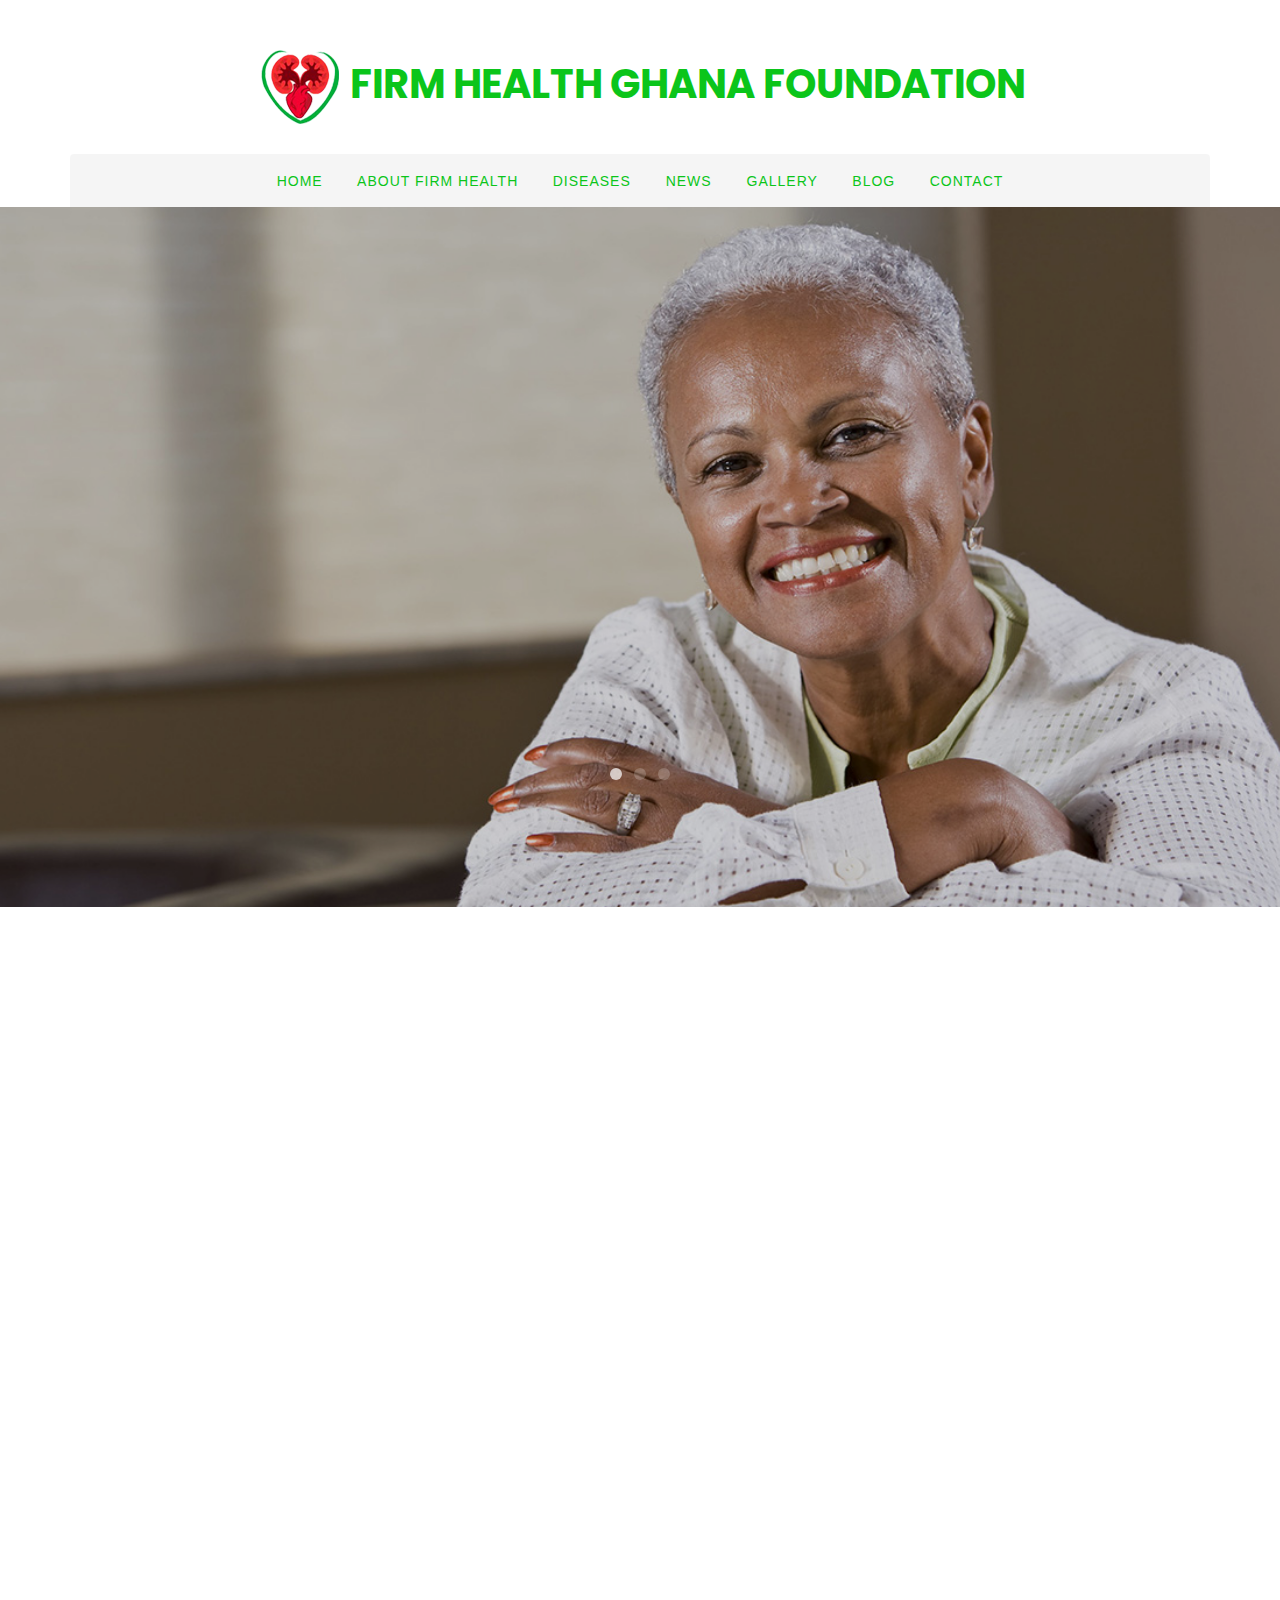
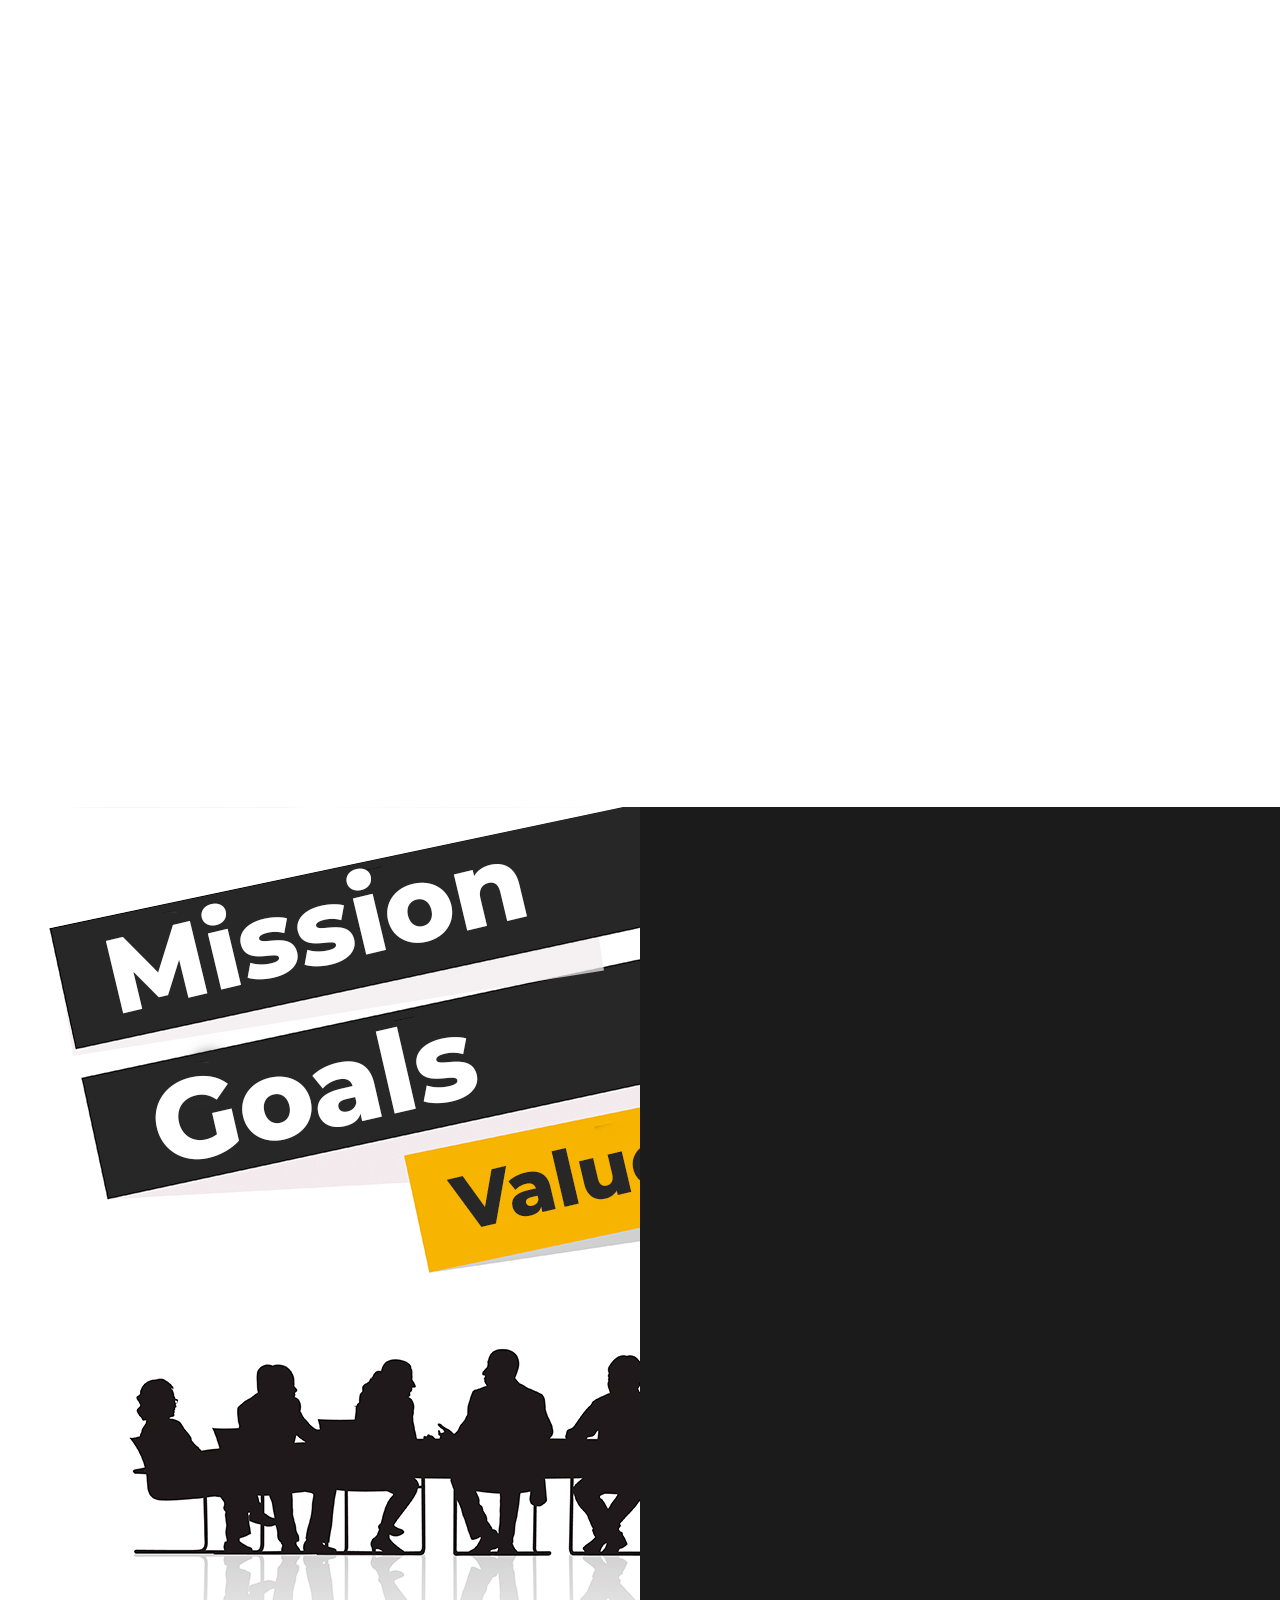
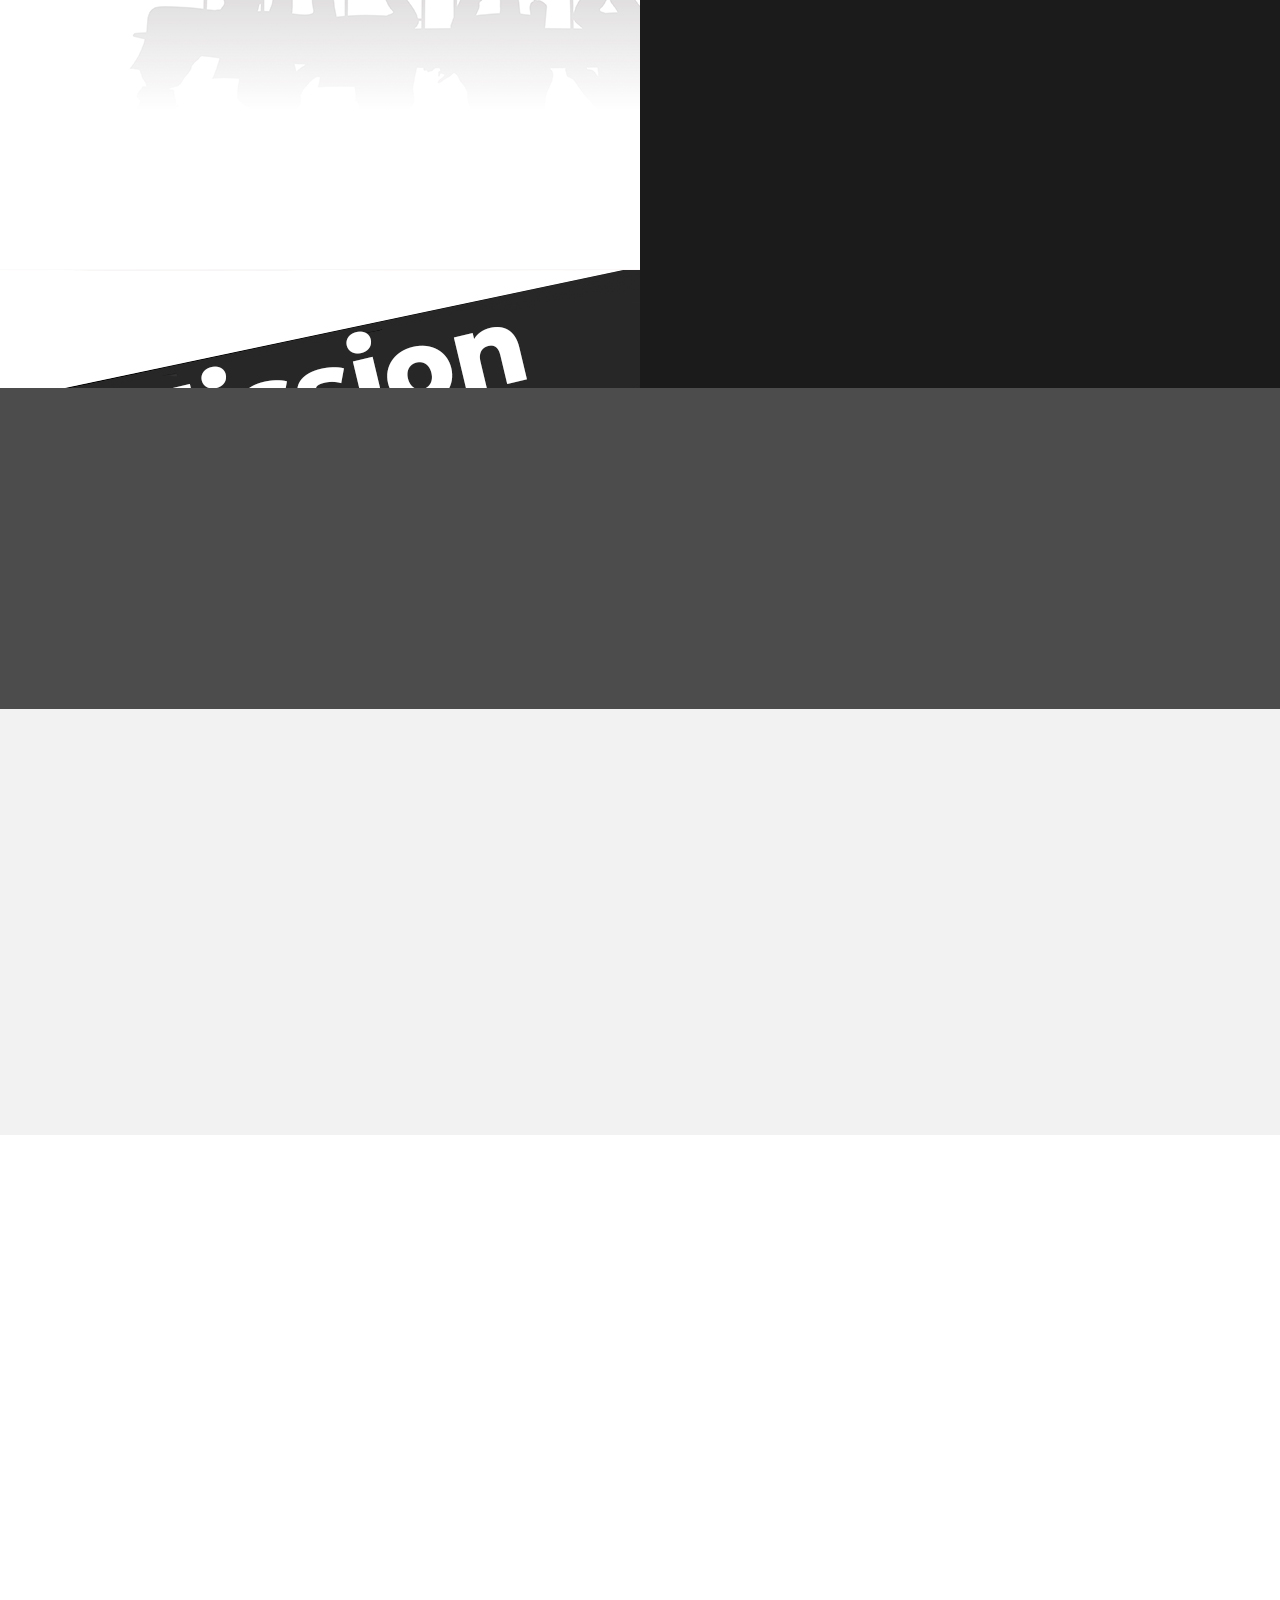
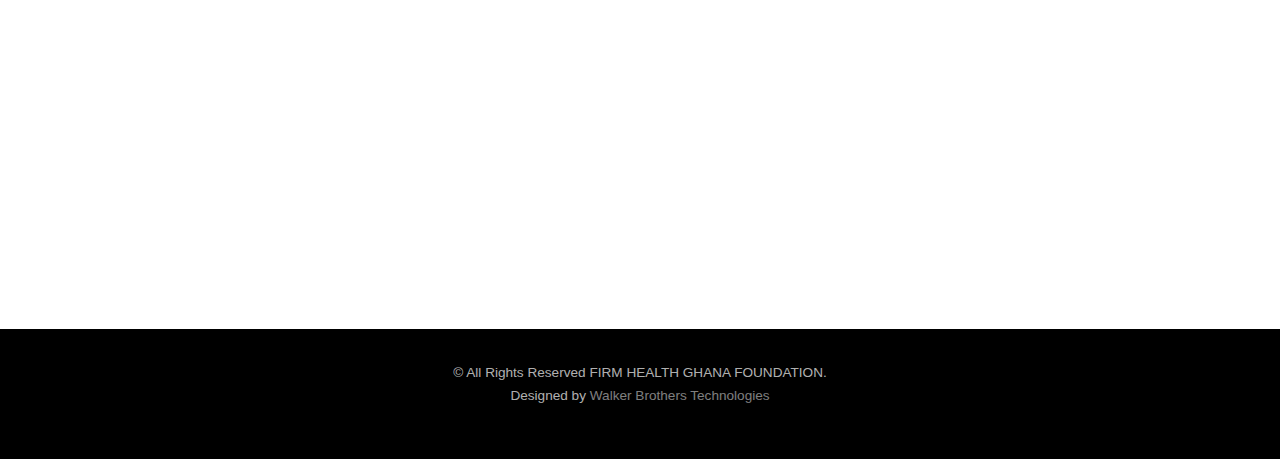
==== commit 85d8d9e2: "Rename of the copyright tag" ====
--- a/index.html
+++ b/index.html
@@ -1,331 +1,333 @@
 <!DOCTYPE html>
-<!--[if gt IE 8]><!--> <html class="no-js"> <!--<![endif]-->
-	<head>
-	<meta charset="utf-8">
-	<meta http-equiv="X-UA-Compatible" content="IE=edge">
-	<title>FIRM HEALTH GHANA FOUNDATION</title>
-	<meta name="viewport" content="width=device-width, initial-scale=1">
-	<meta name="description" content="Free HTML5 Template by QBOOTSTRAP.COM" />
-	<meta name="keywords" content="free html5, free template, free bootstrap, html5, css3, mobile first, responsive" />
-	<meta name="author" content="QBOOTSTRAP.COM" />
-  	<!-- Facebook and Twitter integration -->
-	<meta property="og:title" content=""/>
-	<meta property="og:image" content=""/>
-	<meta property="og:url" content=""/>
-	<meta property="og:site_name" content=""/>
-	<meta property="og:description" content=""/>
-	<meta name="twitter:title" content="" />
-	<meta name="twitter:image" content="" />
-	<meta name="twitter:url" content="" />
-	<meta name="twitter:card" content="" />
-	<link href="https://fonts.googleapis.com/css?family=Poppins:300,400,500,600,700" rel="stylesheet">
-	<link href="https://fonts.googleapis.com/css?family=Montserrat:300,400,700" rel="stylesheet">	
-	<!-- Animate.css -->
-	<link rel="stylesheet" href="css/animate.css">
-	<!-- Icomoon Icon Fonts-->
-	<link rel="stylesheet" href="css/icomoon.css">
-	<!-- Bootstrap  -->
-	<link rel="stylesheet" href="css/bootstrap.css">
-	<!-- Magnific Popup -->
-	<link rel="stylesheet" href="css/magnific-popup.css">
-	<!-- Owl Carousel  -->
-	<link rel="stylesheet" href="css/owl.carousel.min.css">
-	<link rel="stylesheet" href="css/owl.theme.default.min.css">
-	<!-- Flexslider  -->
-	<link rel="stylesheet" href="css/flexslider.css">
-	<!-- Theme style  -->
-	<link rel="stylesheet" href="css/style.css">
-	<!-- Modernizr JS -->
-	<script src="js/modernizr-2.6.2.min.js"></script>
-	</head>
-	<body>		
-	<div class="qbootstrap-loader"></div>
-	<div id="page">
-	<nav class="qbootstrap-nav" role="navigation">
-		<div class="top-menu">
-			<div class="container">
-				<div class="row">
-					<div class="col-xs-12">
-						<div class="top">
-							<div class="row">
-								<div class="col-md-12  text-center">
-									<div id="qbootstrap-logo"><a href="index.html"><img src="images/logo.png">FIRM HEALTH <span> GHANA FOUNDATION</span></a></div>
-								</div>
-							</div>
-						</div>
-					</div>
-					<div class="col-xs-12 text-center">
-						<div class="menu-1">
-							<ul>
-								<li  class="active"><a href="index.html">Home</a></li>
-								<li><a href="about.html">About Firm Health</a></li>
-								<li class="has-dropdown">
-									<a href="#">Diseases</a>
-									<ul class="dropdown">
-										<li><a href="disease.html">Chronic Kidney Disease</a></li>
-										<li><a href="disease.html">You and Your Kidney </a></li>
-										<li><a href="disease.html">Diabetes</a></li>
-										<li><a href="disease.html">Hypertension </a></li>
-										<li><a href="disease.html">Preventive Tips</a></li>
-									</ul>
-								</li>
-								<li class="has-dropdown">
-									<a href="#">News</a>
-									<ul class="dropdown">
-										<li><a href="news.html">News</a></li>
-										<li><a href="events.html">Events</a></li>
-									</ul>
-								</li>
-								<li><a href="gallery.html">Gallery</a></li>
-								<li><a href="blog.html">Blog</a></li>
-								<li><a href="contact.html">Contact</a></li>
-							</ul>
-						</div>
-					</div>
-				</div>
-				
-			</div>
-		</div>
-	</nav>
-	<aside id="qbootstrap-hero">
-		<div class="flexslider">
-			<ul class="slides">
-		   	<li style="background-image: url(images/kidney2.jpg);">
-		   		<div class="overlay"></div>
-		   		<div class="container">
-		   			<div class="row">
-			   			<div class="col-md-8 col-md-offset-2 text-center slider-text">
-			   				<div class="slider-text-inner">
-			   					<h1><strong>Join Us in Fighting Kidney Disease in All Front</strong></h1>
-									<p><a class="btn btn-primary btn-lg" href="contact.html">Donate Now</a></p>
-			   				</div>
-			   			</div>
-			   		</div>
-		   		</div>
-		   	</li>
-		   	<li style="background-image: url(images/kidney4.jpg);">
-		   		<div class="overlay"></div>
-		   		<div class="container">
-		   			<div class="row">
-			   			<div class="col-md-8 col-md-offset-2 text-center slider-text">
-			   				<div class="slider-text-inner">
-			   					<h1><strong> Donate Now to Save A Life From Kidney Disease</strong></h1>
-								<p><a class="btn btn-primary btn-lg" href="contact.html">Donate Now</a></p>
-			   				</div>
-			   			</div>
-			   		</div>
-		   		</div>
-		   	</li>
-		   	<li style="background-image: url(http://firmhealthghana.org/wp-content/uploads/2019/08/kidney1.jpg);">
-		   		<div class="overlay"></div>
-		   		<div class="container">
-		   			<div class="row">
-			   			<div class="col-md-8 col-md-offset-2 text-center slider-text">
-			   				<div class="slider-text-inner">
-								<h1><strong>Make Kidney Health Your Concern</strong></h1>
-			   					<h1>to bring Smiles on Faces of our Loved ones</h1>
-								<p><a class="btn btn-primary btn-lg btn-learn" href="contact.html">Donate Now</a></p>
-			   				</div>
-			   			</div>
-			   		</div>
-		   		</div>
-		   	</li>		   	
-		  	</ul>
-	  	</div>
-	</aside>
-
-	<div id="qbootstrap-intro">
-		<div class="row">
-			<div class="intro animate-box">
-				<div class="intro-grid color-1">
-					<h3>Join Us</h3>
-					<p>Let Us come together to fight Kidney Disease in All Front</p>
-				</div>
-				<div class="intro-grid color-2">
-					<h3>Donation</h3>
-					<p>Donate to save a Life from Kidney disease</p>
-				</div>
-				<div class="intro-grid color-3">
-					<h3>Awareness</h3>
-					<p>Make kidney health your concern</p>
-				</div>
-			</div>
-		</div>
-	</div>
-	<div id="qbootstrap-register"  data-stellar-background-ratio="0.5">
-		<div class="container">
-			<div class="row">
-				<div class="col-md-10 col-md-offset-1 animate-box">
-					<div class="date-counter text-center">
-						<h2 class="abt">About <strong class="color">OUR FOUNDATION</strong></h2>
-						<p class="text-c">Firm Health Ghana Foundation (FHGF), is a voluntary, non-governmental, non-partisan, non-profit, patient focused and humanitarian organization interested in prevention of kidney disease by early detection through screening and awareness creation through education.
-							 It was registered with the Registrar General Department of Ghana, under the company’s act 1963 (act 179) as a company limited by guarantee in July 2012.
-							</p>
-					</div>
-					<div id="qbootstrap-intro">
-						<div class="row">
-							<div class="intro animate-box">
-								<div class="intro-grid color-1">
-									<h3><span class="qbootstrap-counter-label2">Run intervention in </span></h3>
-									<h3><span class="counters qbootstrap-counter js-counter" data-from="0" data-to="6" data-speed="3500" data-refresh-interval="50"></span><strong class="plus">+</strong></h3>
-								   <h3><span class="qbootstrap-counter-label2">Communities</span></h3>
-								</div>
-								<div class="intro-grid color-2">
-									<h3><span class="qbootstrap-counter-label2">We have reached</span></h3>
-									<h3><span class="counters qbootstrap-counter js-counter" data-from="0" data-to="100" data-speed="5000" data-refresh-interval="50"></span><strong  class="plus">+</strong></h3>
-									<h3><span class="qbootstrap-counter-label2">people</span></h3>
-								</div>
-								<div class="intro-grid color-3">
-									<h3><span class="qbootstrap-counter-label2">Over</span></h3>
-									<h3><span class="counters qbootstrap-counter js-counter" data-from="0" data-to="10" data-speed="4500" data-refresh-interval="50"></span><strong class="plus">+</strong></h3>
-									<h3><span class="qbootstrap-counter-label2">Volunteers</span></h3>
-								</div>
-							</div>
-						</div>
-					</div>
-				</div>
-			</div>
-		</div>
-	<div id="qbootstrap-services">
-		<div class="container">
-			<div class="row animate-box">
-				<div class="col-md-6 col-md-offset-3 text-center qbootstrap-heading">
-					<h2>What We Do</h2>
-				</div>
-			</div>
-			<div class="row">
-				<div class="col-md-6 animate-box">
-					<div class="services">
-						<span class="icon">
+<!--[if gt IE 8]><!-->
+<html class="no-js">
+<!--<![endif]-->
+
+<head>
+    <meta charset="utf-8">
+    <meta http-equiv="X-UA-Compatible" content="IE=edge">
+    <title>FIRM HEALTH GHANA FOUNDATION</title>
+    <meta name="viewport" content="width=device-width, initial-scale=1">
+    <meta name="description" content="Free HTML5 Template by QBOOTSTRAP.COM" />
+    <meta name="keywords" content="free html5, free template, free bootstrap, html5, css3, mobile first, responsive" />
+    <meta name="author" content="QBOOTSTRAP.COM" />
+    <!-- Facebook and Twitter integration -->
+    <meta property="og:title" content="" />
+    <meta property="og:image" content="" />
+    <meta property="og:url" content="" />
+    <meta property="og:site_name" content="" />
+    <meta property="og:description" content="" />
+    <meta name="twitter:title" content="" />
+    <meta name="twitter:image" content="" />
+    <meta name="twitter:url" content="" />
+    <meta name="twitter:card" content="" />
+    <link href="https://fonts.googleapis.com/css?family=Poppins:300,400,500,600,700" rel="stylesheet">
+    <link href="https://fonts.googleapis.com/css?family=Montserrat:300,400,700" rel="stylesheet">
+    <!-- Animate.css -->
+    <link rel="stylesheet" href="css/animate.css">
+    <!-- Icomoon Icon Fonts-->
+    <link rel="stylesheet" href="css/icomoon.css">
+    <!-- Bootstrap  -->
+    <link rel="stylesheet" href="css/bootstrap.css">
+    <!-- Magnific Popup -->
+    <link rel="stylesheet" href="css/magnific-popup.css">
+    <!-- Owl Carousel  -->
+    <link rel="stylesheet" href="css/owl.carousel.min.css">
+    <link rel="stylesheet" href="css/owl.theme.default.min.css">
+    <!-- Flexslider  -->
+    <link rel="stylesheet" href="css/flexslider.css">
+    <!-- Theme style  -->
+    <link rel="stylesheet" href="css/style.css">
+    <!-- Modernizr JS -->
+    <script src="js/modernizr-2.6.2.min.js"></script>
+</head>
+
+<body>
+    <div class="qbootstrap-loader"></div>
+    <div id="page">
+        <nav class="qbootstrap-nav" role="navigation">
+            <div class="top-menu">
+                <div class="container">
+                    <div class="row">
+                        <div class="col-xs-12">
+                            <div class="top">
+                                <div class="row">
+                                    <div class="col-md-12  text-center">
+                                        <div id="qbootstrap-logo">
+                                            <a href="index.html"><img src="images/logo.png">FIRM HEALTH <span> GHANA FOUNDATION</span></a>
+                                        </div>
+                                    </div>
+                                </div>
+                            </div>
+                        </div>
+                        <div class="col-xs-12 text-center">
+                            <div class="menu-1">
+                                <ul>
+                                    <li class="active"><a href="index.html">Home</a></li>
+                                    <li><a href="about.html">About Firm Health</a></li>
+                                    <li class="has-dropdown">
+                                        <a href="#">Diseases</a>
+                                        <ul class="dropdown">
+                                            <li><a href="disease.html">Chronic Kidney Disease</a></li>
+                                            <li><a href="disease.html">You and Your Kidney </a></li>
+                                            <li><a href="disease.html">Diabetes</a></li>
+                                            <li><a href="disease.html">Hypertension </a></li>
+                                            <li><a href="disease.html">Preventive Tips</a></li>
+                                        </ul>
+                                    </li>
+                                    <li class="has-dropdown">
+                                        <a href="#">News</a>
+                                        <ul class="dropdown">
+                                            <li><a href="news.html">News</a></li>
+                                            <li><a href="events.html">Events</a></li>
+                                        </ul>
+                                    </li>
+                                    <li><a href="gallery.html">Gallery</a></li>
+                                    <li><a href="blog.html">Blog</a></li>
+                                    <li><a href="contact.html">Contact</a></li>
+                                </ul>
+                            </div>
+                        </div>
+                    </div>
+
+                </div>
+            </div>
+        </nav>
+        <aside id="qbootstrap-hero">
+            <div class="flexslider">
+                <ul class="slides">
+                    <li style="background-image: url(images/kidney2.jpg);">
+                        <div class="overlay"></div>
+                        <div class="container">
+                            <div class="row">
+                                <div class="col-md-8 col-md-offset-2 text-center slider-text">
+                                    <div class="slider-text-inner">
+                                        <h1><strong>Join Us in Fighting Kidney Disease in All Front</strong></h1>
+                                        <p><a class="btn btn-primary btn-lg" href="contact.html">Donate Now</a></p>
+                                    </div>
+                                </div>
+                            </div>
+                        </div>
+                    </li>
+                    <li style="background-image: url(images/kidney4.jpg);">
+                        <div class="overlay"></div>
+                        <div class="container">
+                            <div class="row">
+                                <div class="col-md-8 col-md-offset-2 text-center slider-text">
+                                    <div class="slider-text-inner">
+                                        <h1><strong> Donate Now to Save A Life From Kidney Disease</strong></h1>
+                                        <p><a class="btn btn-primary btn-lg" href="contact.html">Donate Now</a></p>
+                                    </div>
+                                </div>
+                            </div>
+                        </div>
+                    </li>
+                    <li style="background-image: url(images/kidney1.jpg);">
+                        <div class="overlay"></div>
+                        <div class="container">
+                            <div class="row">
+                                <div class="col-md-8 col-md-offset-2 text-center slider-text">
+                                    <div class="slider-text-inner">
+                                        <h1><strong>Make Kidney Health Your Concern</strong></h1>
+                                        <h1>to bring Smiles on Faces of our Loved ones</h1>
+                                        <p><a class="btn btn-primary btn-lg btn-learn" href="contact.html">Donate Now</a></p>
+                                    </div>
+                                </div>
+                            </div>
+                        </div>
+                    </li>
+                </ul>
+            </div>
+        </aside>
+
+        <div id="qbootstrap-intro">
+            <div class="row">
+                <div class="intro animate-box">
+                    <div class="intro-grid color-1">
+                        <h3>Join Us</h3>
+                        <p>Let Us come together to fight Kidney Disease in All Front</p>
+                    </div>
+                    <div class="intro-grid color-2">
+                        <h3>Donation</h3>
+                        <p>Donate to save a Life from Kidney disease</p>
+                    </div>
+                    <div class="intro-grid color-3">
+                        <h3>Awareness</h3>
+                        <p>Make kidney health your concern</p>
+                    </div>
+                </div>
+            </div>
+        </div>
+        <div id="qbootstrap-register" data-stellar-background-ratio="0.5">
+            <div class="container">
+                <div class="row">
+                    <div class="col-md-10 col-md-offset-1 animate-box">
+                        <div class="date-counter text-center">
+                            <h2 class="abt">About <strong class="color">OUR FOUNDATION</strong></h2>
+                            <p class="text-c">Firm Health Ghana Foundation (FHGF), is a voluntary, non-governmental, non-partisan, non-profit, patient focused and humanitarian organization interested in prevention of kidney disease by early detection through screening
+                                and awareness creation through education. It was registered with the Registrar General Department of Ghana, under the company’s act 1963 (act 179) as a company limited by guarantee in July 2012.
+                            </p>
+                        </div>
+                        <div id="qbootstrap-intro">
+                            <div class="row">
+                                <div class="intro animate-box">
+                                    <div class="intro-grid color-1">
+                                        <h3><span class="qbootstrap-counter-label2">Run intervention in </span></h3>
+                                        <h3><span class="counters qbootstrap-counter js-counter" data-from="0" data-to="6" data-speed="3500" data-refresh-interval="50"></span><strong class="plus">+</strong></h3>
+                                        <h3><span class="qbootstrap-counter-label2">Communities</span></h3>
+                                    </div>
+                                    <div class="intro-grid color-2">
+                                        <h3><span class="qbootstrap-counter-label2">We have reached</span></h3>
+                                        <h3><span class="counters qbootstrap-counter js-counter" data-from="0" data-to="100" data-speed="5000" data-refresh-interval="50"></span><strong class="plus">+</strong></h3>
+                                        <h3><span class="qbootstrap-counter-label2">people</span></h3>
+                                    </div>
+                                    <div class="intro-grid color-3">
+                                        <h3><span class="qbootstrap-counter-label2">Over</span></h3>
+                                        <h3><span class="counters qbootstrap-counter js-counter" data-from="0" data-to="10" data-speed="4500" data-refresh-interval="50"></span><strong class="plus">+</strong></h3>
+                                        <h3><span class="qbootstrap-counter-label2">Volunteers</span></h3>
+                                    </div>
+                                </div>
+                            </div>
+                        </div>
+                    </div>
+                </div>
+            </div>
+            <div id="qbootstrap-services">
+                <div class="container">
+                    <div class="row animate-box">
+                        <div class="col-md-6 col-md-offset-3 text-center qbootstrap-heading">
+                            <h2>What We Do</h2>
+                        </div>
+                    </div>
+                    <div class="row">
+                        <div class="col-md-6 animate-box">
+                            <div class="services">
+                                <span class="icon">
 							<i class="icon-flow-merge"></i>
 						</span>
-						<div class="desc">
-							<h3><a href="#">BLOOD SUGAR LEVEL TESTING</a></h3>
-							<p>A blood sugar test measures the amount of a sugar called glucose in a sample of your blood.
-								Glucose is a major source of energy for most cells of the body, including brain cells. Glucose is a building block for carbohydrates. 
-								Carbohydrates are found in fruit, cereal, bread, pasta, and rice. Carbohydrates are quickly turned into glucose in your body. 
-								This can raise your blood glucose level.</p>
-						</div>
-					</div>
-				</div>
-				<div class="col-md-6 animate-box">
-					<div class="services">
-						<span class="icon">
+                                <div class="desc">
+                                    <h3><a href="#">BLOOD SUGAR LEVEL TESTING</a></h3>
+                                    <p>A blood sugar test measures the amount of a sugar called glucose in a sample of your blood. Glucose is a major source of energy for most cells of the body, including brain cells. Glucose is a building block for carbohydrates.
+                                        Carbohydrates are found in fruit, cereal, bread, pasta, and rice. Carbohydrates are quickly turned into glucose in your body. This can raise your blood glucose level.</p>
+                                </div>
+                            </div>
+                        </div>
+                        <div class="col-md-6 animate-box">
+                            <div class="services">
+                                <span class="icon">
 							<i class="icon-flow-merge"></i>
 						</span>
-						<div class="desc">
-							<h3><a href="#">KIDNEY SCREENING</a></h3>
-							<p> Screening (looking) for early kidney disease in people who are not already known to have it. Kidney disease 
-								is common and is commonly insidious in onset. The burden of kidney disease in its earlier stages lies not only in the risk of progression but in the complications of decreased kidney function and the risk of heart disease</p>
-						</div>
-					</div>
-				</div>
-				<div class="col-md-6 animate-box">
-					<div class="services">
-						<span class="icon">
+                                <div class="desc">
+                                    <h3><a href="#">KIDNEY SCREENING</a></h3>
+                                    <p> Screening (looking) for early kidney disease in people who are not already known to have it. Kidney disease is common and is commonly insidious in onset. The burden of kidney disease in its earlier stages lies not only
+                                        in the risk of progression but in the complications of decreased kidney function and the risk of heart disease</p>
+                                </div>
+                            </div>
+                        </div>
+                        <div class="col-md-6 animate-box">
+                            <div class="services">
+                                <span class="icon">
 							<i class="icon-flow-merge"></i>
 						</span>
-						<div class="desc">
-							<h3><a href="#">MONTHLY HEALTH WALK</a></h3>
-							<p>Walking is a great way to improve or maintain your overall health. Just 30 minutes every day can increase cardiovascular fitness, strengthen bones, reduce excess body fat, and boost muscle power and endurance</p>
-						</div>
-					</div>
-				</div>
-
-				<div class="col-md-6 animate-box">
-					<div class="services">
-						<span class="icon">
+                                <div class="desc">
+                                    <h3><a href="#">MONTHLY HEALTH WALK</a></h3>
+                                    <p>Walking is a great way to improve or maintain your overall health. Just 30 minutes every day can increase cardiovascular fitness, strengthen bones, reduce excess body fat, and boost muscle power and endurance</p>
+                                </div>
+                            </div>
+                        </div>
+
+                        <div class="col-md-6 animate-box">
+                            <div class="services">
+                                <span class="icon">
 							<i class="icon-flow-merge"></i>
 						</span>
-						<div class="desc">
-							<h3><a href="#">WEEKLY PUBLIC HEALTH RADIO PROGRAM</a></h3>
-							<p>Public health has been defined as "the science and art of preventing disease”, 
-								prolonging life ... Public health communications programs help to create awareness of the health situations</p>
-						</div>
-					</div>
-				</div>
-			</div>
-		</div>
-	</div>
-
-	<div id="qbootstrap-choose">
-		<div class="container-fluid">
-			<div class="row">
-				<div class="choose">
-					<div class="half img-bg" style="background-image: url(images/img_bg_6.jpg);"></div>
-					<div class="half features-wrap">
-						<div class="features animate-box">
-							<span class="icon text-center"><i class="icon-tick-outline"></i></span>
-							<div class="desc">
-								<h3>OUR MISSION</h3>
-								<p>To promote good kidney health through education, advocacy and support</p>
-							</div>
-						</div>
-						<div class="features animate-box">
-							<span class="icon text-center"><i class="icon-tick-outline"></i></span>
-							<div class="desc">
-								<h3>OUR VISION</h3>
-								<p>Your Health, Our Concern</p>
-							</div>
-						</div>
-						<div class="features animate-box">
-							<span class="icon text-center"><i class="icon-tick-outline"></i></span>
-							<div class="desc">
-								<h3>OUR GOAL</h3>
-								<p>Our short term goals are to implement, Kidney Early Evaluation & Prevention (KEEP) programme, for corporate institutions,
-								   churches, social clubs and organizations and some deprived communities in and around Tarkwa Nsuaem Municipality.</p>
-							</div>
-						</div>
-						<div class="features animate-box">
-							<span class="icon text-center"><i class="icon-tick-outline"></i></span>
-							<div class="desc">
-								<h3>OUR OBJECTIVES</h3>
-								<ul>
-									<li>To raise awareness of the risk factors of the kidney disease through education</li>
-									<li>Educating people on the need to live healthy lifestyles</li>
-									<li>Provide free public renal screening</li>
-									<li>And assist those affected by the disease to seek early treatment</li>
-								</ul>
-							</div>
-						</div>
-						<div class="features animate-box">
-							<span class="icon text-center"><i class="icon-tick-outline"></i></span>
-							<div class="desc">
-								<h3>CORE VALUES</h3>
-								<li>Education through awareness creation</li>
-								<li>Prevention through early screening</li>
-								<li>Collaboration with agencies and institutions involved in public health</li>
-								<li>Advocacy on healthy lifestyles</li>
-							</div>
-						</div>
-					</div>
-				</div>
-			</div>
-		</div>
-	</div>
-
-	<div id="qbootstrap-register" style="background-image: url(images/kidney3.jpg);" data-stellar-background-ratio="0.5">
-		<div class="overlay"></div>
-		<div class="container">
-			<div class="row">
-				<div class="col-md-10 col-md-offset-1 animate-box">
-					<div class="date-counter text-center">
-						<h2> <strong class="color">GIVE HELP WHERE IT IS NEEDED THE MOST</strong></h2>
-						<h3 style="color:#fff;text-align:justify;">There is an estimated 12,000 kidney failure cases are recorded among Ghanaians every year. Across the globe, 10 percent of the population is affected 
-							by preventable yet deadly kidney diseases. Chronic Kidney Disease (CKD) was ranked 18th in the list of causes of total number of deaths worldwide according 
-							to the 2010 Global Burden of Disease study. The degree of movement up the list was second only to that for HIV and AIDS. Join us in creating awareness in 
-							impoverished communities in Ghana
-						</h3>
-					</div>
-				</div>
-			</div>
-		</div>
-	</div>
-	<div id="qbootstrap-testimonial" class="qbootstrap-bg-section">
-		<div class="container">
-			<div class="row animate-box">
-				<div  style="margin-top: 30px;" class="col-md-6 col-md-offset-3 text-center qbootstrap-heading">
-					<h3><span>BECOME A VOLUNTEER</h3>
+                                <div class="desc">
+                                    <h3><a href="#">WEEKLY PUBLIC HEALTH RADIO PROGRAM</a></h3>
+                                    <p>Public health has been defined as "the science and art of preventing disease”, prolonging life ... Public health communications programs help to create awareness of the health situations</p>
+                                </div>
+                            </div>
+                        </div>
+                    </div>
+                </div>
+            </div>
+
+            <div id="qbootstrap-choose">
+                <div class="container-fluid">
+                    <div class="row">
+                        <div class="choose">
+                            <div class="half img-bg" style="background-image: url(images/img_bg_6.jpg);"></div>
+                            <div class="half features-wrap">
+                                <div class="features animate-box">
+                                    <span class="icon text-center"><i class="icon-tick-outline"></i></span>
+                                    <div class="desc">
+                                        <h3>OUR MISSION</h3>
+                                        <p>To promote good kidney health through education, advocacy and support</p>
+                                    </div>
+                                </div>
+                                <div class="features animate-box">
+                                    <span class="icon text-center"><i class="icon-tick-outline"></i></span>
+                                    <div class="desc">
+                                        <h3>OUR VISION</h3>
+                                        <p>Your Health, Our Concern</p>
+                                    </div>
+                                </div>
+                                <div class="features animate-box">
+                                    <span class="icon text-center"><i class="icon-tick-outline"></i></span>
+                                    <div class="desc">
+                                        <h3>OUR GOAL</h3>
+                                        <p>Our short term goals are to implement, Kidney Early Evaluation & Prevention (KEEP) programme, for corporate institutions, churches, social clubs and organizations and some deprived communities in and around Tarkwa
+                                            Nsuaem Municipality.</p>
+                                    </div>
+                                </div>
+                                <div class="features animate-box">
+                                    <span class="icon text-center"><i class="icon-tick-outline"></i></span>
+                                    <div class="desc">
+                                        <h3>OUR OBJECTIVES</h3>
+                                        <ul>
+                                            <li>To raise awareness of the risk factors of the kidney disease through education</li>
+                                            <li>Educating people on the need to live healthy lifestyles</li>
+                                            <li>Provide free public renal screening</li>
+                                            <li>And assist those affected by the disease to seek early treatment</li>
+                                        </ul>
+                                    </div>
+                                </div>
+                                <div class="features animate-box">
+                                    <span class="icon text-center"><i class="icon-tick-outline"></i></span>
+                                    <div class="desc">
+                                        <h3>CORE VALUES</h3>
+                                        <li>Education through awareness creation</li>
+                                        <li>Prevention through early screening</li>
+                                        <li>Collaboration with agencies and institutions involved in public health</li>
+                                        <li>Advocacy on healthy lifestyles</li>
+                                    </div>
+                                </div>
+                            </div>
+                        </div>
+                    </div>
+                </div>
+            </div>
+
+            <div id="qbootstrap-register" style="background-image: url(images/kidney3.jpg);" data-stellar-background-ratio="0.5">
+                <div class="overlay"></div>
+                <div class="container">
+                    <div class="row">
+                        <div class="col-md-10 col-md-offset-1 animate-box">
+                            <div class="date-counter text-center">
+                                <h2> <strong class="color">GIVE HELP WHERE IT IS NEEDED THE MOST</strong></h2>
+                                <h3 style="color:#fff;text-align:justify;">There is an estimated 12,000 kidney failure cases are recorded among Ghanaians every year. Across the globe, 10 percent of the population is affected by preventable yet deadly kidney diseases. Chronic Kidney Disease (CKD)
+                                    was ranked 18th in the list of causes of total number of deaths worldwide according to the 2010 Global Burden of Disease study. The degree of movement up the list was second only to that for HIV and AIDS. Join us in
+                                    creating awareness in impoverished communities in Ghana
+                                </h3>
+                            </div>
+                        </div>
+                    </div>
+                </div>
+            </div>
+            <div id="qbootstrap-testimonial" class="qbootstrap-bg-section">
+                <div class="container">
+                    <div class="row animate-box">
+                        <div style="margin-top: 30px;" class="col-md-6 col-md-offset-3 text-center qbootstrap-heading">
+                            <h3><span>BECOME A VOLUNTEER</h3>
 					<p class="join">Join our cause become a volunteer today and help save millions of Ghanaians in deprived communities from kidney Diseases. Not onlu are you doing a good deed, but you learn and grow</p>
 					<p><a href="contact.html" style="background-color:black;color:#fff;" class="btn  btn-lg">Donate Now</i></a></p>
 				</div>
@@ -348,76 +350,76 @@
 								<div class="blog-slide active">
 									<a href="http://firmhealthghana.org/?p=29" target="_blank" class="blog-box" style="background-image: url(http://firmhealthghana.org/wp-content/uploads/2019/04/capturing-the-human-heart-227847-unsplash.jpg);">
 									<span class="date">Nov 28, 2018</span>
-									</a>
-									<div class="desc">
-										<h3><a href="blog.html">YOU CAN LIVE WITHOUT MONEY</a></h3>
-									</div>
-								</div>
-							</div>
-							<div class="item">
-								<div class="blog-slide active">
-									<a href="http://firmhealthghana.org/?p=27" target="_blank" class="blog-box" style="background-image: url(http://firmhealthghana.org/wp-content/uploads/2019/04/abigail-keenan-27292-unsplash.jpg);">
-										<span class="date">Nov 28, 2018</span>
-									</a>
-									<div class="desc">
-										<h3><a href="blog.html">PROVIDING WATER IN DRY AREAS</a></h3>
-									</div>
-								</div>
-							</div>
-							<div class="item">
-								<div class="blog-slide active">
-									<a href="http://firmhealthghana.org/?p=25" target="_blank" class="blog-box" style="background-image: url(http://firmhealthghana.org/wp-content/uploads/2019/04/alexandr-podvalny-221893-unsplash.jpg);">
-										<span class="date">Nov 28, 2018</span>
-									</a>
-									<div class="desc">
-										<h3><a href="blog.html">LIFE LIVING IN A POVERTY CAMP </a></h3>
-									</div>
-								</div>
-							</div>
-						</div>
-					</div>
-				</div>
-			</div>
-		</div>
-	</div>
-</div>
-	<footer id="qbootstrap-footer" role="contentinfo">
-		<div class="row copyright">
-			<div class="col-md-12 text-center">
-				<p>
-                    <small class="block">&copy; All Rights Reserved FIRM HEALTH GHANA FOUNDATION.</small> 
-                    <small class="block">Designed by <a href="#">Walkers TechBase</a></small>
+                                </a>
+                                <div class="desc">
+                                    <h3><a href="blog.html">YOU CAN LIVE WITHOUT MONEY</a></h3>
+                                </div>
+                        </div>
+                    </div>
+                    <div class="item">
+                        <div class="blog-slide active">
+                            <a href="http://firmhealthghana.org/?p=27" target="_blank" class="blog-box" style="background-image: url(http://firmhealthghana.org/wp-content/uploads/2019/04/abigail-keenan-27292-unsplash.jpg);">
+                                <span class="date">Nov 28, 2018</span>
+                            </a>
+                            <div class="desc">
+                                <h3><a href="blog.html">PROVIDING WATER IN DRY AREAS</a></h3>
+                            </div>
+                        </div>
+                    </div>
+                    <div class="item">
+                        <div class="blog-slide active">
+                            <a href="http://firmhealthghana.org/?p=25" target="_blank" class="blog-box" style="background-image: url(http://firmhealthghana.org/wp-content/uploads/2019/04/alexandr-podvalny-221893-unsplash.jpg);">
+                                <span class="date">Nov 28, 2018</span>
+                            </a>
+                            <div class="desc">
+                                <h3><a href="blog.html">LIFE LIVING IN A POVERTY CAMP </a></h3>
+                            </div>
+                        </div>
+                    </div>
+                </div>
+            </div>
+        </div>
+    </div>
+    </div>
+    </div>
+    </div>
+    <footer id="qbootstrap-footer" role="contentinfo">
+        <div class="row copyright">
+            <div class="col-md-12 text-center">
+                <p>
+                    <small class="block">&copy; All Rights Reserved FIRM HEALTH GHANA FOUNDATION.</small>
+                    <small class="block">Designed by <a href="#">Walker Brothers Technologies</a></small>
                 </p>
-			</div>
-		</div>
-	</footer>
-	<div class="gototop js-top">
-		<a href="#" class="js-gotop"><i class="icon-arrow-up"></i></a>
-	</div>	
-	<!-- jQuery -->
-	<script src="js/jquery.min.js"></script>
-	<!-- jQuery Easing -->
-	<script src="js/jquery.easing.1.3.js"></script>
-	<!-- Bootstrap -->
-	<script src="js/bootstrap.min.js"></script>
-	<!-- Waypoints -->
-	<script src="js/jquery.waypoints.min.js"></script>
-	<!-- Stellar Parallax -->
-	<script src="js/jquery.stellar.min.js"></script>
-	<!-- Carousel -->
-	<script src="js/owl.carousel.min.js"></script>
-	<!-- Flexslider -->
-	<script src="js/jquery.flexslider-min.js"></script>
-	<!-- countTo -->
-	<script src="js/jquery.countTo.js"></script>
-	<!-- Magnific Popup -->
-	<script src="js/jquery.magnific-popup.min.js"></script>
-	<script src="js/magnific-popup-options.js"></script>
-	<!-- Sticky Kit -->
-	<script src="js/sticky-kit.min.js"></script>
-	<!-- Main -->
-	<script src="js/main.js"></script>
-
-	</body>
-</html>
-
+            </div>
+        </div>
+    </footer>
+    <div class="gototop js-top">
+        <a href="#" class="js-gotop"><i class="icon-arrow-up"></i></a>
+    </div>
+    <!-- jQuery -->
+    <script src="js/jquery.min.js"></script>
+    <!-- jQuery Easing -->
+    <script src="js/jquery.easing.1.3.js"></script>
+    <!-- Bootstrap -->
+    <script src="js/bootstrap.min.js"></script>
+    <!-- Waypoints -->
+    <script src="js/jquery.waypoints.min.js"></script>
+    <!-- Stellar Parallax -->
+    <script src="js/jquery.stellar.min.js"></script>
+    <!-- Carousel -->
+    <script src="js/owl.carousel.min.js"></script>
+    <!-- Flexslider -->
+    <script src="js/jquery.flexslider-min.js"></script>
+    <!-- countTo -->
+    <script src="js/jquery.countTo.js"></script>
+    <!-- Magnific Popup -->
+    <script src="js/jquery.magnific-popup.min.js"></script>
+    <script src="js/magnific-popup-options.js"></script>
+    <!-- Sticky Kit -->
+    <script src="js/sticky-kit.min.js"></script>
+    <!-- Main -->
+    <script src="js/main.js"></script>
+
+</body>
+
+</html>